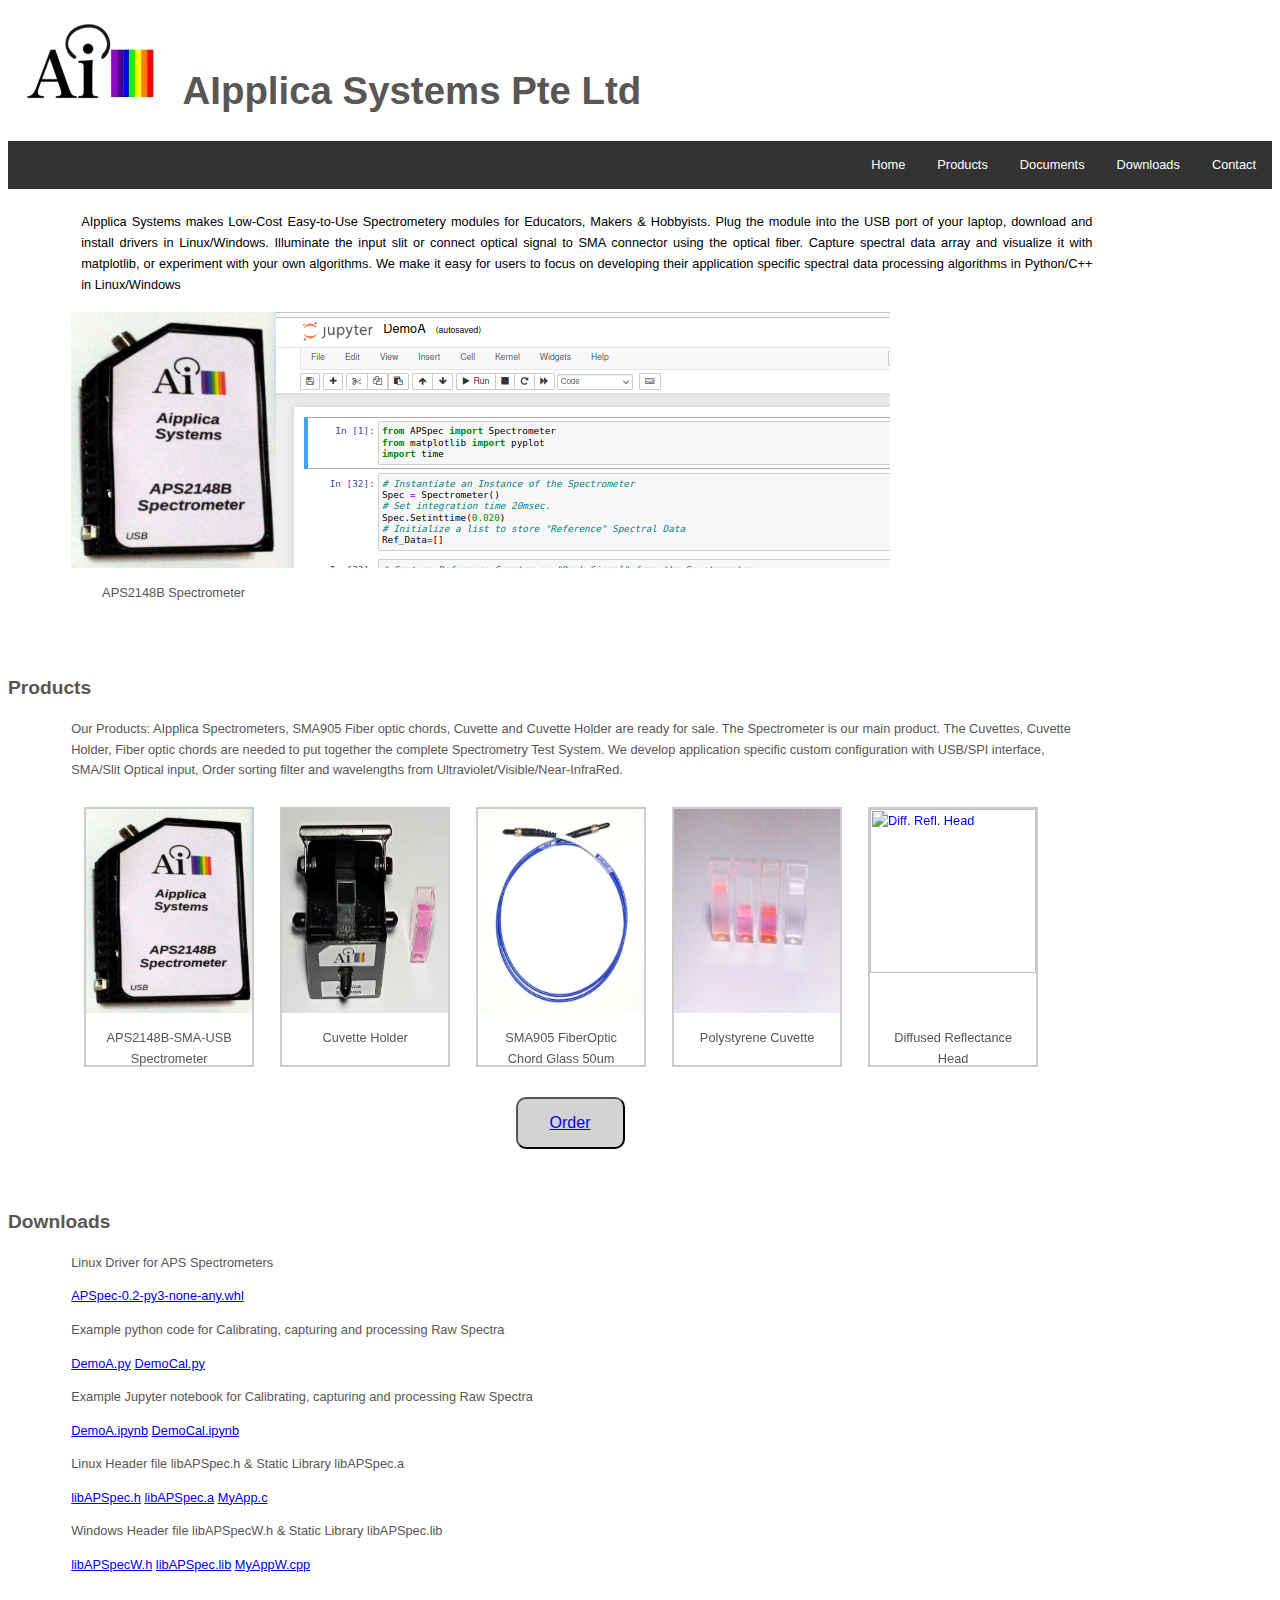
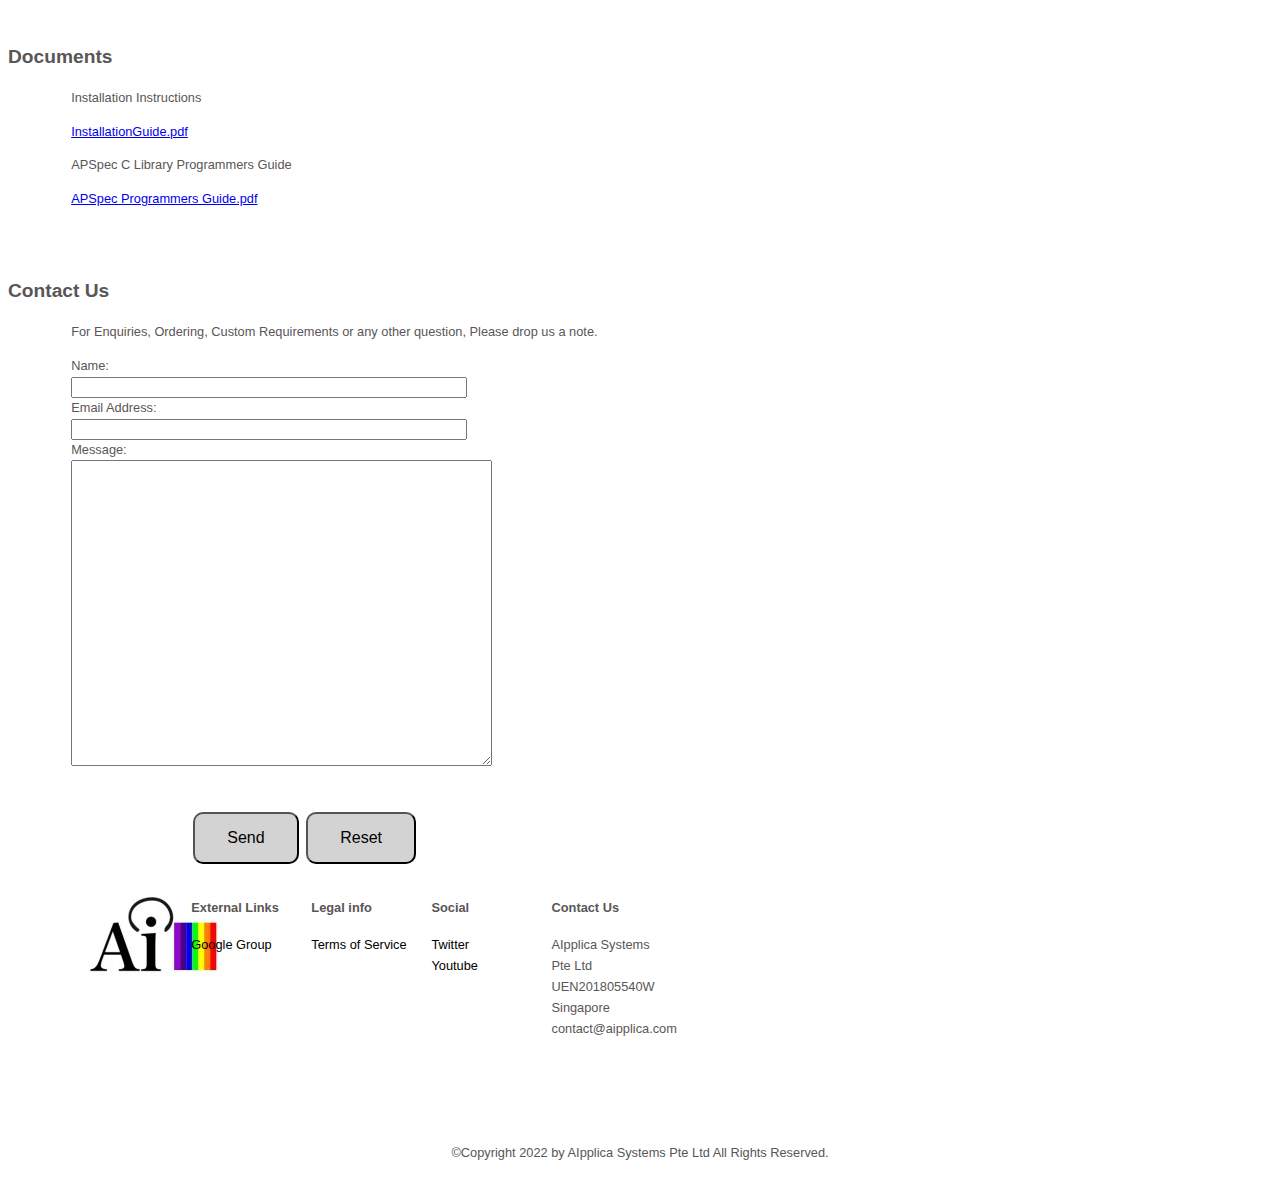
==== index.html @ c543ffad "Update index.html" ====
<!DOCTYPE html<
<html>
<head>
<script async src="https://www.googletagmanager.com/gtag/js?id=G-FBYTMRDKGF"></script>
<script>
  window.dataLayer = window.dataLayer || [];
  function gtag(){dataLayer.push(arguments);}
  gtag('js', new Date());

  gtag('config', 'G-FBYTMRDKGF');
</script>
<style>
body { font-family: Roboto, sans-serif; color: #595656; font-weight: 300; font-size: 1vw; line-height: 1.625; }

ul.navbar { list-style-type: none; margin: 0; padding: 0; min-height: 48px; background-color: #333; }

li.dropdown { float: right; }
li.dropdown a.dropdown-item, .dropbtn { display: inline-block; color: white; text-align: center; padding: 14px 16px; text-decoration: none; }
li.dropdown a.dropdown-item:hover, .dropdown:hover .dropbtn { background-color: red; }
li.dropdown { display: inline-block; }

.dropdown-content { display: none; position: absolute; background-color: #f9f9f9; min-width: 160px;
                    box-shadow: 0px 8px 16px 0px rgba(0,0,0,0.2); z-index: 1; }

.dropdown-content a { color: black; padding: 12px 16px; text-decoration: none; display: block; text-align: left; }
.dropdown-content a:hover { background-color: #f1f1f1; }

.dropdown:hover .dropdown-content { display: block; }
.heading  { color: black; margin-left:5%; width:80%; padding:10px; text-align: justify; font-weight: 300; font-size:1.0vw; height:8vw; }

div.main { margin-left: 5%; width: 80%; }
div.intro { margin-left: 5%; width: 80%; height: 24vw; }
div.main::after { content: ""; clear: both; display: table; }
.img-container { float: left; }

div.gallery { margin-left: 5%; width: 80%; height: 28vw; }
div.gallery-item { position: relative; margin: 1vw; border: 2px solid #ccc; float: left;  width: 13vw; height:20vw; }
div.gallery-item:hover { border: 1px solid #777; }
div.gallery-item img { width: 100%; height: 80%; }
div.prod-ovly { position: absolute; top: 0; left:0; width: 100%; height: 100%; background: rgba(0,0,0, 0.6); 
                color: #ffffff; display: flex; flex-direction: column; align-items: center; justify-content: center; opacity: 0; transition: opacity: 0.25s;}
div.prod-ovly:hover { opacity: 1; }
div.desc { padding: 15px; text-align: center; }

.butn { position: relative; left: 40%; background-color: lightgray; color: black; border-radius: 10px; 
	padding: 15px 32px; text-align: center; text-decoration: none; display: inline-block; font-size: 16px; 	
	margin: 4px 2px; cursor: pointer; }
.fbutn { position: relative; left: 10%; background-color: lightgray; color: black; border-radius: 10px; 
	padding: 15px 32px; text-align: center; text-decoration: none; display: inline-block; font-size: 16px; 	
	margin: 4px 2px; cursor: pointer; }

 .cform { margin-left: 5%; font-size:1.0vw}

p.footer { clear: both; position: fixed: left:0; bottom:0; font-size:1vw; text-align: center; font:Roboto; }

.footer-link-list-container { margin-left: 5%; height : 250px; }
.footer-link-list { float: left; width: 10% }
.footer-link-list-links { list-style: none; padding-left: 0; }
.footer-link-list-links-item-anchor { text-decoration: none; color: black; text-align: left; }
.footer-link-list-container:clearfix { content: ""; display: table; clear: both; }

.debug { border: 2px solid Tomato; }

</style>
</head>
<body>
<img src="AIlogo.jpeg" alt="AIlogo" style="display:inline;">
<h1 id="H0" style="display:inline; font-size:3vw; position:relative; top:-1.5vw;">AIpplica Systems Pte Ltd</h1>

<div class="navbar" style="position: sticky; top: 0;">
    <ul class="navbar">
       <li class="dropdown"><a href="#products" class="dropbtn">Contact</a>
         <div class="dropdown-content">
           <a class=dropdown-item" href="#contact">Contact Us</a>
         </div>
       </li>
       <li class="dropdown"><a href="#Downloads" class="dropbtn">Downloads</a>
         <div class="dropdown-content">
           <a class=dropdown-item" href="#D0">Python Script</a>
           <a class=dropdown-item" href="#D0">Jupyter Notebook</a>
           <a class=dropdown-item" href="#D0">Python Driver</a>
           <a class=dropdown-item" href="#D0">C Library & Header files</a>
         </div>
       </li>
       <li class="dropdown"><a href="#Documents" class="dropbtn">Documents</a>
         <div class="dropdown-content">
           <a class=dropdown-item" href="#D1">Installation Guide</a>
           <a class=dropdown-item" href="#D1">APSpec C Library Programmer's Guide</a>
         </div>
       </li>
       <li class="dropdown"><a href="#products" class="dropbtn">Products</a>
         <div class="dropdown-content">
           <a class=dropdown-item" href="#P0">Educational Spectrometer</a>
           <a class=dropdown-item" href="#P0">Cuvette holder</a>
           <a class=dropdown-item" href="#P0">SMA Fiber Optic Cables</a>
           <a class=dropdown-item" href="#P0">Diffused Reflectance Head</a>
         </div>
       </li>
       <li class="dropdown"><a href="#H0" class="dropbtn">Home</a></li>
    </ul>
</div>

<div class="heading ">
<p>AIpplica Systems makes Low-Cost Easy-to-Use Spectrometery modules for Educators, Makers & Hobbyists. Plug the module into the USB port of your laptop, download and install drivers in Linux/Windows. Illuminate the input slit or connect optical signal to SMA connector using the optical fiber. Capture spectral data array and visualize it with matplotlib, or experiment with your own algorithms. We make it easy for users to focus on developing their application specific spectral data processing algorithms in Python/C++ in Linux/Windows </p>
</div>

<div class="intro ">
  <div class="img-container">
    <a target="_blank" href="./APS2148.jpg"></a><img src="APS2148V4F.jpeg" alt="APS2148" style="width:16vw; height:20vw;">
    <div class="desc">APS2148B Spectrometer</div>
  </div>
  <div class="img-container" style="width:48vw; height:20vw; overflow:scroll"> 
    <a target="_blank" href="./DemoA.png"></a><img src="DemoA.png" alt="DemoA">
    <div class="desc">Jupyter Notebook</div>
  </div>
</div>

<h2 id="P0"></h2>
<br>
<h2 >Products</h2>
<div class="gallery ">
  <p>Our Products: AIpplica Spectrometers, SMA905 Fiber optic chords, Cuvette and Cuvette Holder are ready for sale. The Spectrometer is our main product. The Cuvettes, Cuvette Holder, Fiber optic chords are needed to put together the complete Spectrometry Test System. We develop application specific custom configuration with USB/SPI interface, SMA/Slit Optical input, Order sorting filter and wavelengths from Ultraviolet/Visible/Near-InfraRed.</p>
  <div class="gallery-item">
    <a target="_blank" href="./APS2148.jpg"> </a>
      <img class="prod-img" src="APS2148V4F.jpeg" alt="APS2148 Spectrometer" width="600" height="400">
      <div class="prod-ovly">
        <div class="prod-ovly-title">APS2148 Spectrometer</div>
        <p class="prod-ovly-desc">$190 USD</p>
      </div>
    <div class="desc">APS2148B-SMA-USB Spectrometer</div>
  </div>

  <div class="gallery-item">
    <a target="_blank" href="./CuvetteHolder.jpeg"> <img src="CuvetteHolder.jpeg" alt="CuvetteHolder" width="600" height="400"></a>
      <div class="prod-ovly">
        <div class="prod-ovly-title">CuvetteHolder</div>
        <p class="prod-ovly-desc">$180 USD</p>
      </div>
    <div class="desc">Cuvette Holder</div>
  </div>

  <div class="gallery-item">
    <a target="_blank" href="./SMAGL50um.jpeg"> <img src="SMAGL50um.jpeg" alt="SMA Cable" width="600" height="400"></a>
      <div class="prod-ovly">
        <div class="prod-ovly-title">SMA905 FiberOpticChord</div>
        <p class="prod-ovly-desc">$40 USD</p>
      </div>
    <div class="desc">SMA905 FiberOptic Chord Glass 50um</div>
  </div>

  <div class="gallery-item">
    <a target="_blank" href="./CuvetteFilled.jpeg"> <img src="CuvetteFilled.jpeg" alt="Cuvettes" width="600" height="400"></a>
      <div class="prod-ovly">
        <div class="prod-ovly-title">Polystyrene Cuvette Pack-of-5</div>
        <p class="prod-ovly-desc">$10 USD</p>
      </div>
    <div class="desc">Polystyrene Cuvette</div>
  </div>

  <div class="gallery-item">
    <a target="_blank" href="./DifRefHead.jpeg"> <img src="DRH.jpeg" alt="Diff. Refl. Head" width="600" height="400"></a>
      <div class="prod-ovly">
        <div class="prod-ovly-title">Diffused Reflectance Head </div>
        <p class="prod-ovly-desc">$TBD USD</p>
      </div>
    <div class="desc">Diffused Reflectance Head</div>
  </div>
</div>

<h2></h2>
<button class="butn"><a href="#contact">Order<a></button>

<h2 id="D0"></h2>
<br>
<h2>Downloads</h2>
<div class="main ">
  <p>Linux Driver for APS Spectrometers</p>
  <p><b><a href="./APSpec-0.2-py3-none-any.whl" download>APSpec-0.2-py3-none-any.whl</a></b></p>
  <p>Example python code for Calibrating, capturing and processing Raw Spectra</p>
  <p><b><a href="./DemoA.py" download>DemoA.py</a></b>
  <b><a href="./DemoCal.py" download>DemoCal.py</a></b></p>
  <p>Example Jupyter notebook for Calibrating, capturing and processing Raw Spectra</p>
  <p><b><a href="./DemoA.ipynb" download>DemoA.ipynb</a></b>
  <b><a href="./DemoCal.ipynb" download>DemoCal.ipynb</a></b></p>
  <p>Linux Header file libAPSpec.h & Static Library libAPSpec.a</p>
  <p><b><a href="./libAPSpec.h" download>libAPSpec.h</a></b>
  <b><a href="./libAPSpec.a" download>libAPSpec.a</a></b>
  <b><a href="./MyApp.c" download>MyApp.c</a></b></p>
  <p>Windows Header file libAPSpecW.h & Static Library libAPSpec.lib</p>
  <p><b><a href="./libAPSpecW.h" download>libAPSpecW.h</a></b>
  <b><a href="./libAPSpec.lib" download>libAPSpec.lib</a></b>
  <b><a href="./MyAppW.cpp" download>MyAppW.cpp</a></b></p>
</div>

<h2 id="D1"></h2>
<br>
<h2>Documents</h2>
<div class="main">
  <p>Installation Instructions</p>
  <p><b><a href="InstallationGuide.pdf" download>InstallationGuide.pdf</a></b></p>
  <p>APSpec C Library Programmers Guide </p>
  <p><b><a href="APSpecProgrammersGuide.pdf" download>APSpec Programmers Guide.pdf</a></b></p>
</div>

<h2 id="contact"></h2>
<br>
<h2> Contact Us</h2>
<p style="margin-left:5%;">For Enquiries, Ordering, Custom Requirements or any other question, Please drop us a note.</p>
 <form class="cform" accept-charset="UTF-8" action="https://usebasin.com/f/e223d408355d" enctype="multipart/form-data" method="POST" >
        Name:<br>
        <input type="text" name="name" size="50" style="font:Roboto;font-size:1vw">
        <br>
        Email Address:<br>
        <input type="text" name="email" size="50" style="font:Roboto;font-size:1vw">
        <br>
        Message:<br>
        <textarea name="message" rows="20" cols="50" style="font:Roboto;font-size:1vw"></textarea>
        <br>
        <input type="text" name="foo" style="display: none;">
        <br> <br>
        <input class="fbutn" type="Submit" value="Send">
        <input class="fbutn "type="reset">
 </form>

<div class="footer-link-list-container clearfix">
          <div class="footer-link-list ">
              <a class="footer-site-logo-anchor" href="/">
                <img class="footer-logo-image footer-logo-regular" alt="AIpplica Systems" src="AIlogo.jpeg">
              </a>
          </div>		
          <div class="footer-link-list ">
            <h4 class="footer-title footer-link-list-title">External Links</h4>
            <ul class="footer-link-list-links">
              <li class="footer-link-list-links-item">
                <a class="footer-link-list-links-item-anchor" href="http://groups.google.com/g/apspectra">Google Group</a>
              </li>
            </ul>
          </div>
          <div class="footer-link-list ">
            <h4 class="footer-title footer-link-list-title">Legal info </h4>
              <ul class="footer-link-list-links ">
                <li class="footer-link-list-links-item">
                  <a class="footer-link-list-links-item-anchor" href="AipplicaTnC.pdf" download>Terms of Service</a>
                </li>
            </ul>
          </div>
          <div class="footer-link-list ">
            <h4 class="footer-title footer-link-list-title">Social </h4>
              <ul class="footer-link-list-links">
                <li class="footer-link-list-links-item">
                  <a class="footer-link-list-links-item-anchor" href="https://twitter.com/AIpplica">Twitter</a>
                </li>
                <li class="footer-link-list-links-item">
                  <a class="footer-link-list-links-item-anchor" href="https://www.youtube.com/channel/UCEvZMhk6A9MVuYESmUe3ACA">Youtube</a>
                </li>
              </ul>
          </div>
          <div class="footer-link-list ">
            <h4 class="footer-title footer-link-list-title">Contact Us </h4>
	      <p class="footer-quote-content">AIpplica Systems Pte Ltd<br />
	               UEN201805540W <br />
	               Singapore <br />
	               contact@aipplica.com <br />
	               <br />
	               <br /><br />
	      </p>
          </div>
</div>							<!--- of footer-link-list-container --->

<p class="footer" >©Copyright 2022 by AIpplica Systems Pte Ltd All Rights Reserved.</p>

</body>
</html>
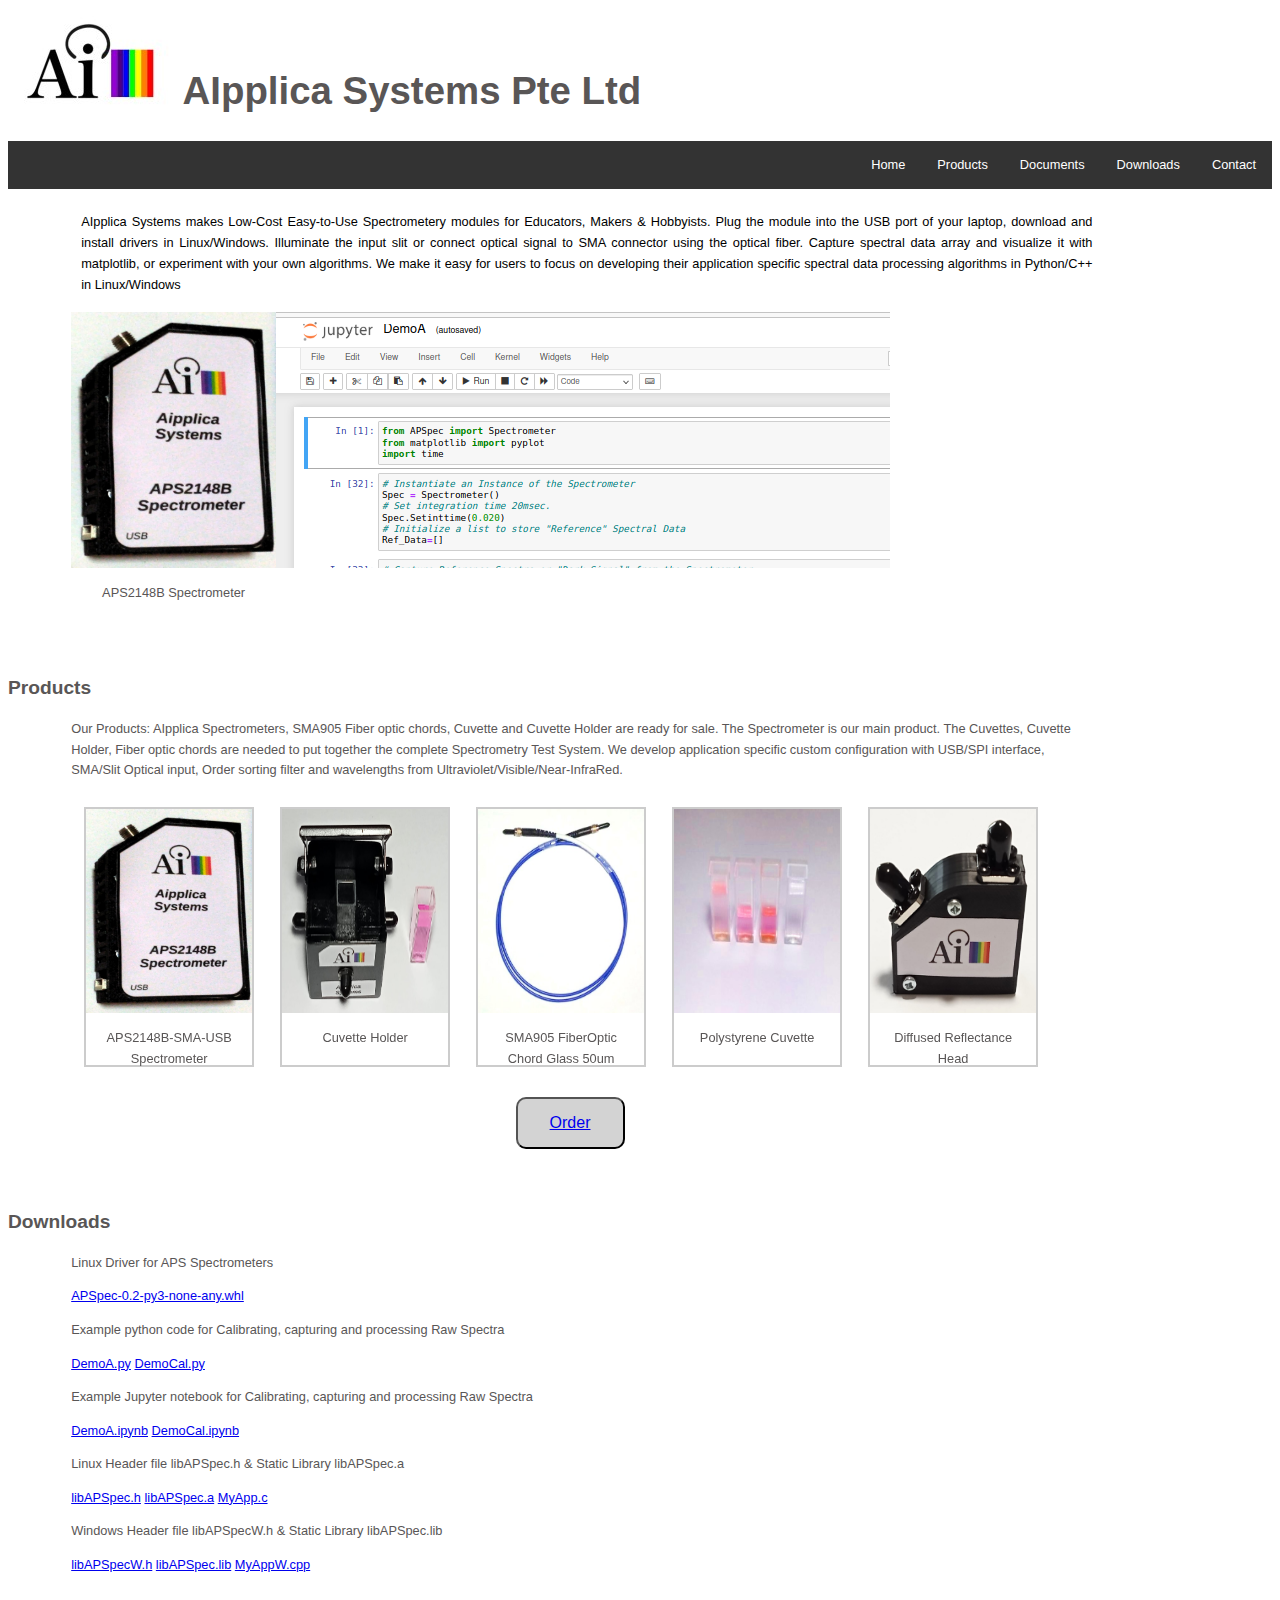
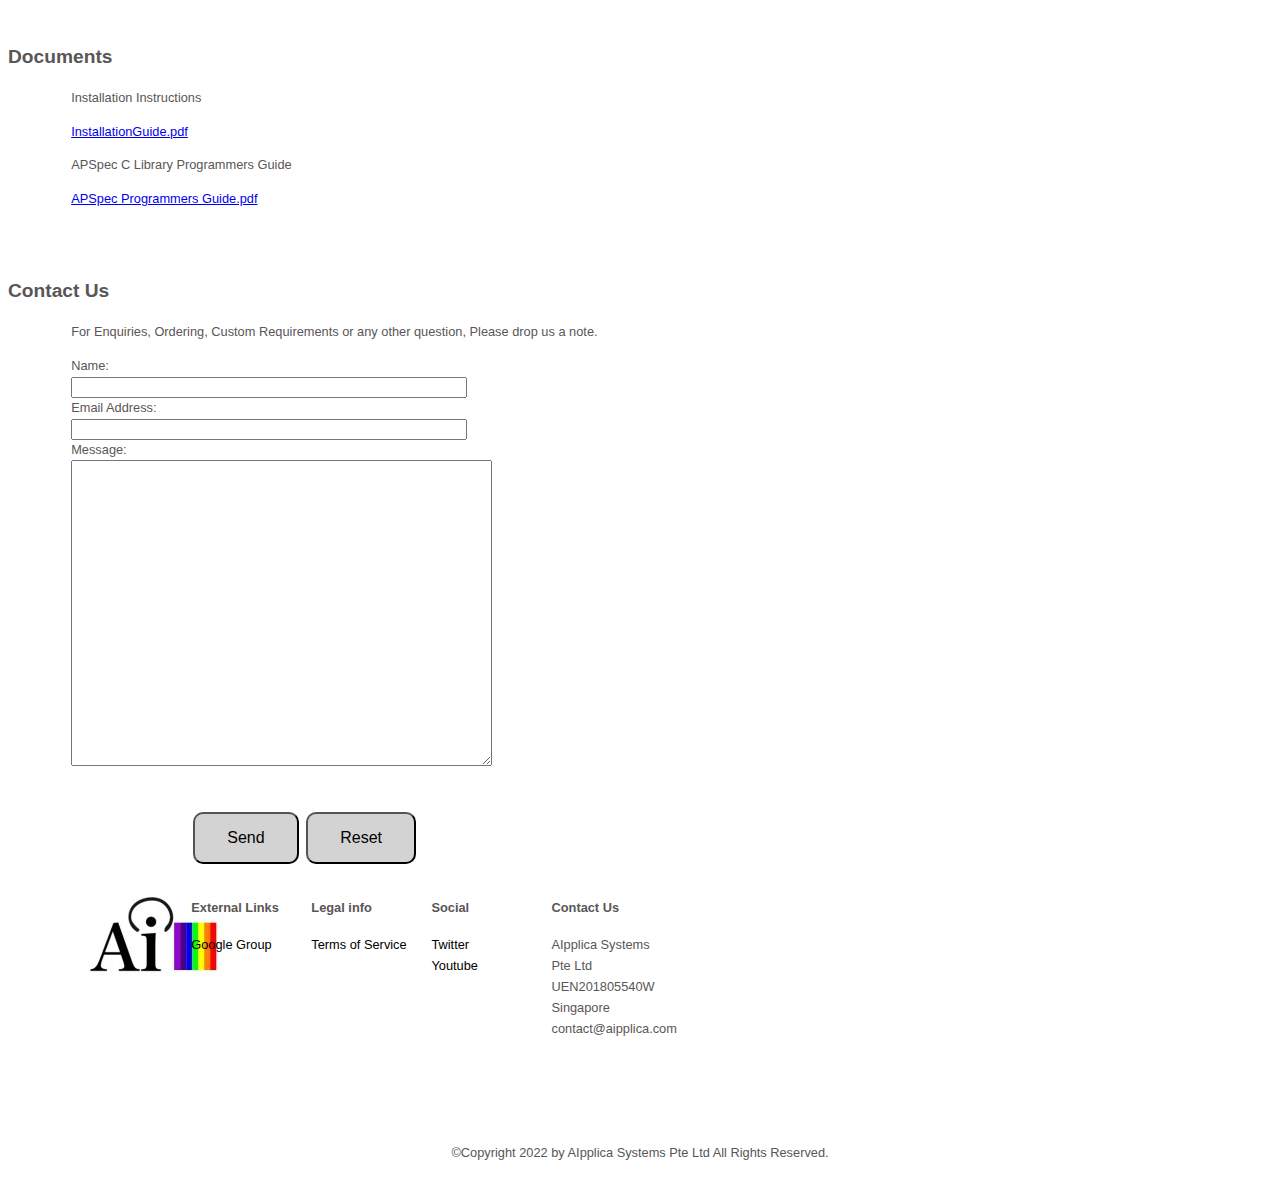
==== commit 5b27e877: "Update index.html" ====
--- a/index.html
+++ b/index.html
@@ -158,7 +158,7 @@
   </div>
 
   <div class="gallery-item">
-    <a target="_blank" href="./DifRefHead.jpeg"> <img src="DRH.jpeg" alt="Diff. Refl. Head" width="600" height="400"></a>
+    <a target="_blank" href="./DifRefHead.jpeg"> <img src="DifRefHead.jpeg" alt="Diff. Refl. Head" width="600" height="400"></a>
       <div class="prod-ovly">
         <div class="prod-ovly-title">Diffused Reflectance Head </div>
         <p class="prod-ovly-desc">$TBD USD</p>
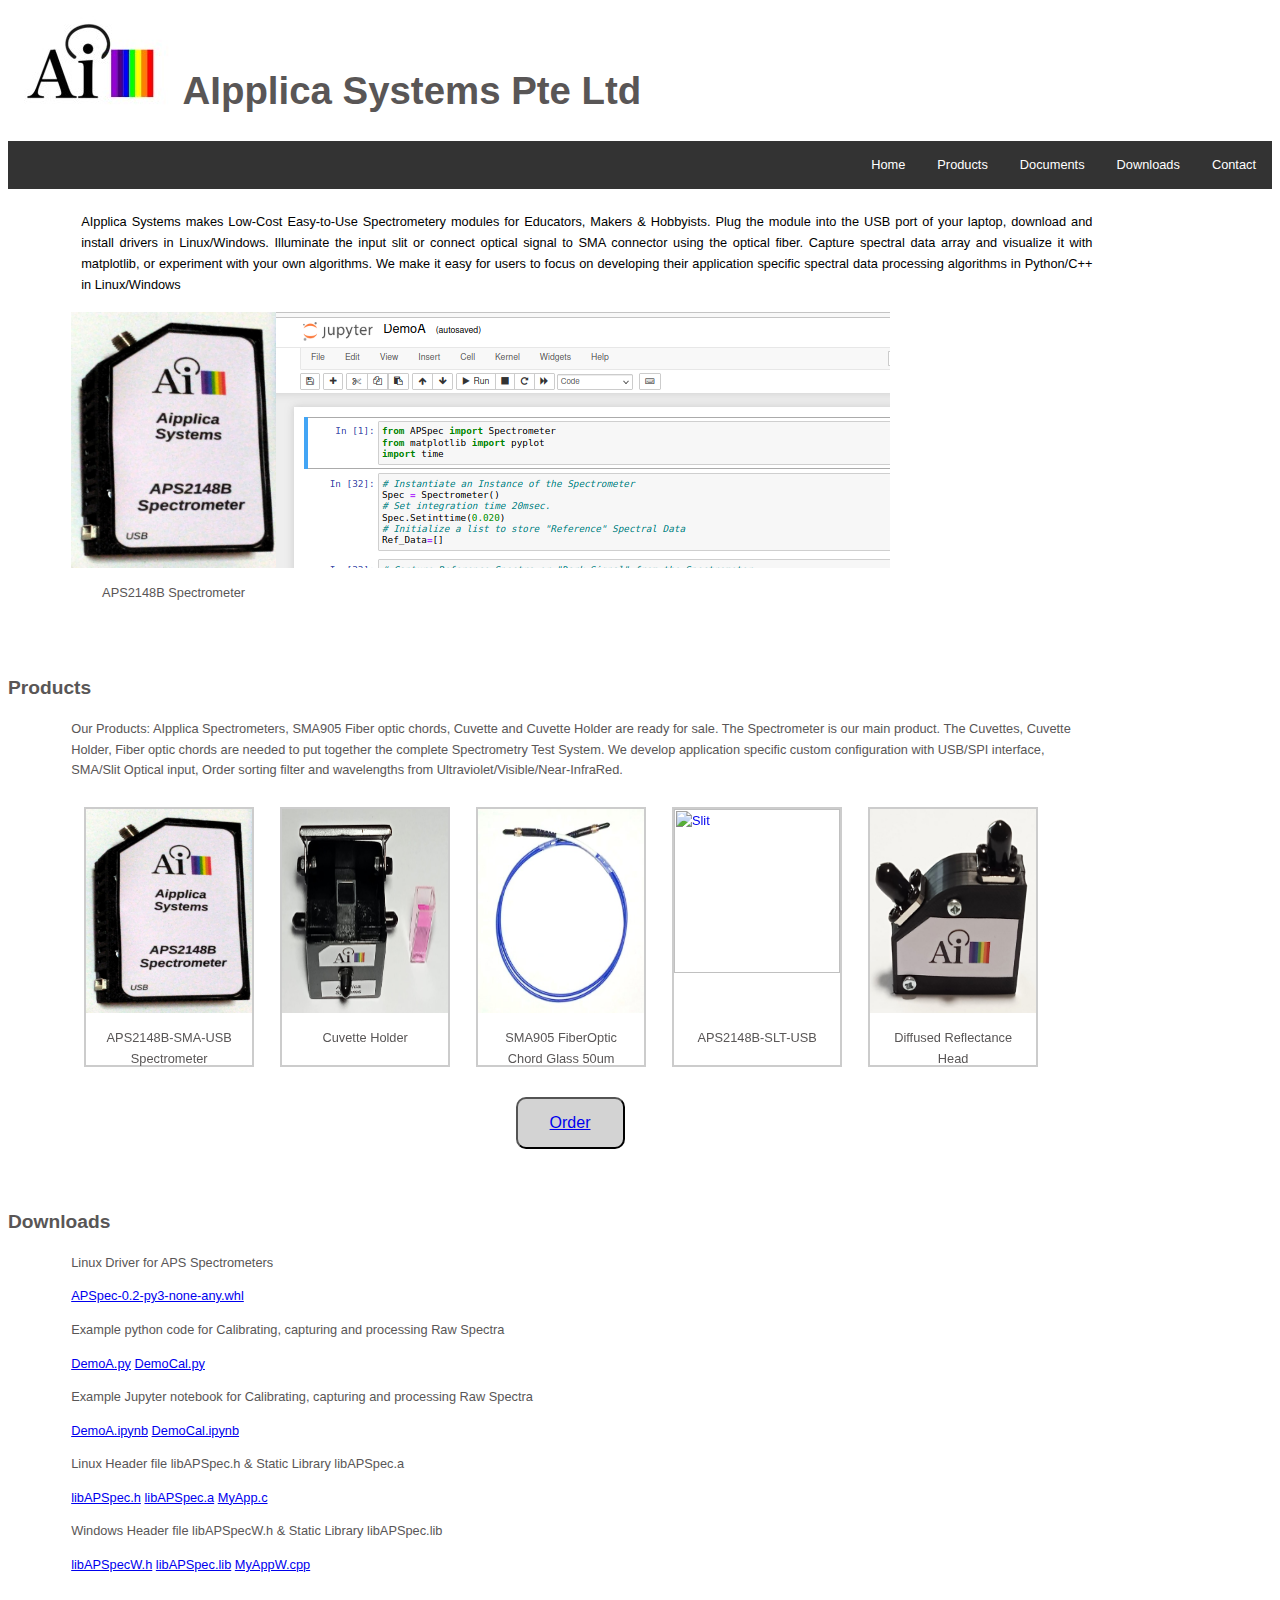
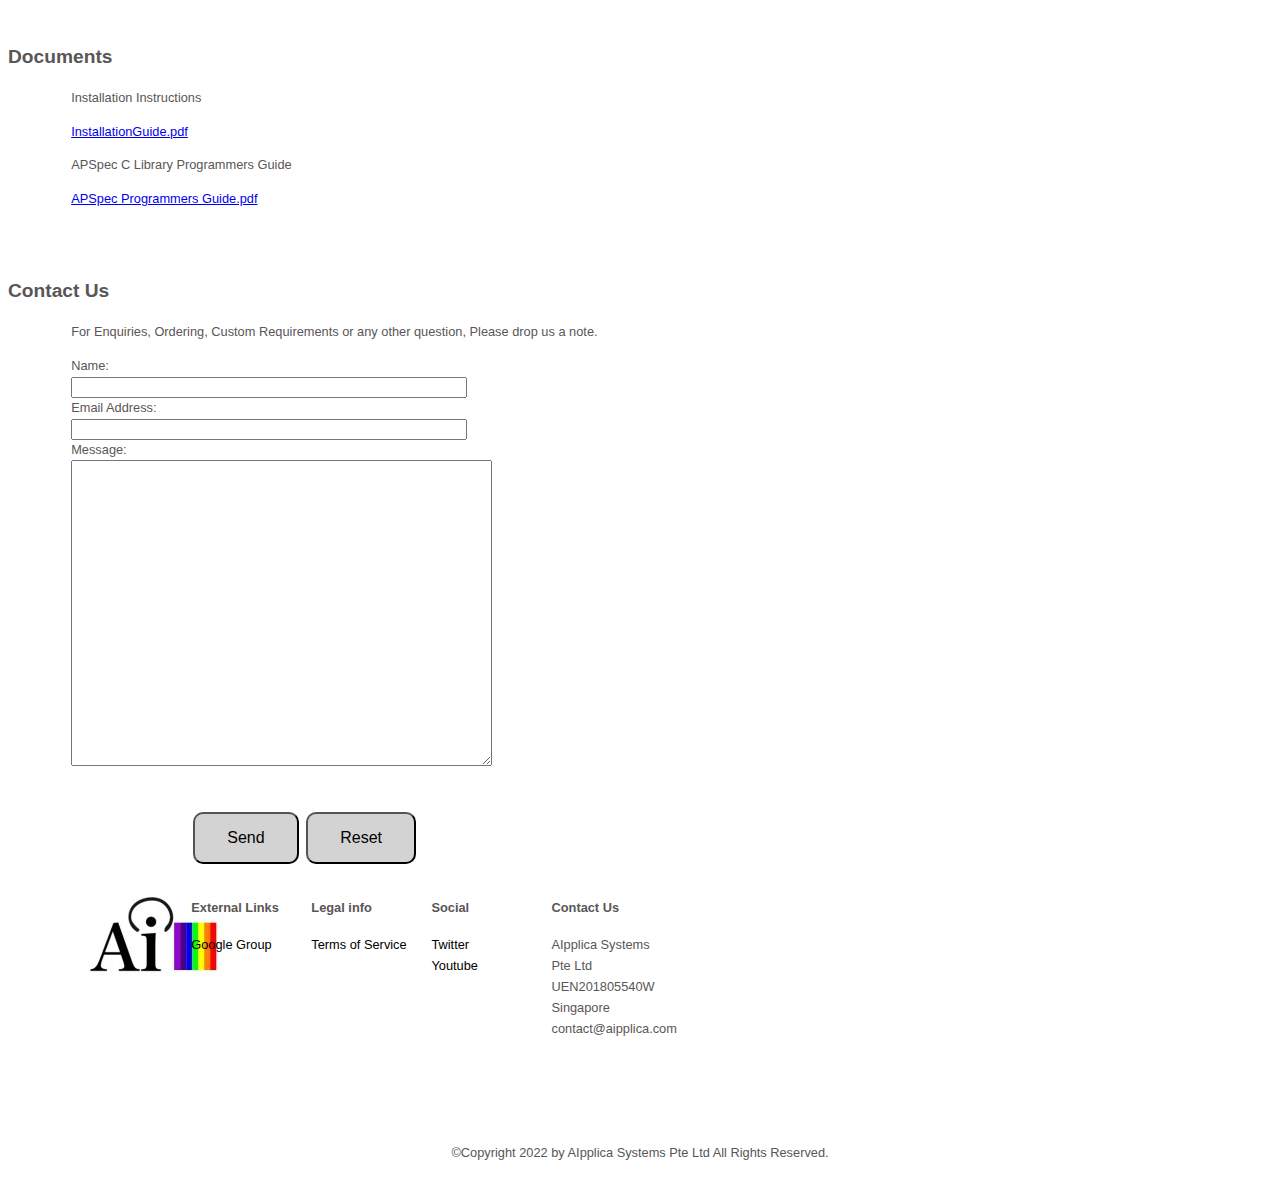
==== commit 5338429b: "Update index.html" ====
--- a/index.html
+++ b/index.html
@@ -124,7 +124,7 @@
     <a target="_blank" href="./APS2148.jpg"> </a>
       <img class="prod-img" src="APS2148V4F.jpeg" alt="APS2148 Spectrometer" width="600" height="400">
       <div class="prod-ovly">
-        <div class="prod-ovly-title">APS2148 Spectrometer</div>
+        <div class="prod-ovly-title">APS2148 SMA Spectrometer</div>
         <p class="prod-ovly-desc">$190 USD</p>
       </div>
     <div class="desc">APS2148B-SMA-USB Spectrometer</div>
@@ -149,12 +149,12 @@
   </div>
 
   <div class="gallery-item">
-    <a target="_blank" href="./CuvetteFilled.jpeg"> <img src="CuvetteFilled.jpeg" alt="Cuvettes" width="600" height="400"></a>
-      <div class="prod-ovly">
-        <div class="prod-ovly-title">Polystyrene Cuvette Pack-of-5</div>
-        <p class="prod-ovly-desc">$10 USD</p>
-      </div>
-    <div class="desc">Polystyrene Cuvette</div>
+    <a target="_blank" href="./SlitSpectrometer.jpeg"> <img src="SlitSpectrometer.jpeg" alt="Slit" width="600" height="400"></a>
+      <div class="prod-ovly">
+        <div class="prod-ovly-title">APS2148 Slit Spectrometer</div>
+        <p class="prod-ovly-desc">$120 USD</p>
+      </div>
+    <div class="desc">APS2148B-SLT-USB</div>
   </div>
 
   <div class="gallery-item">
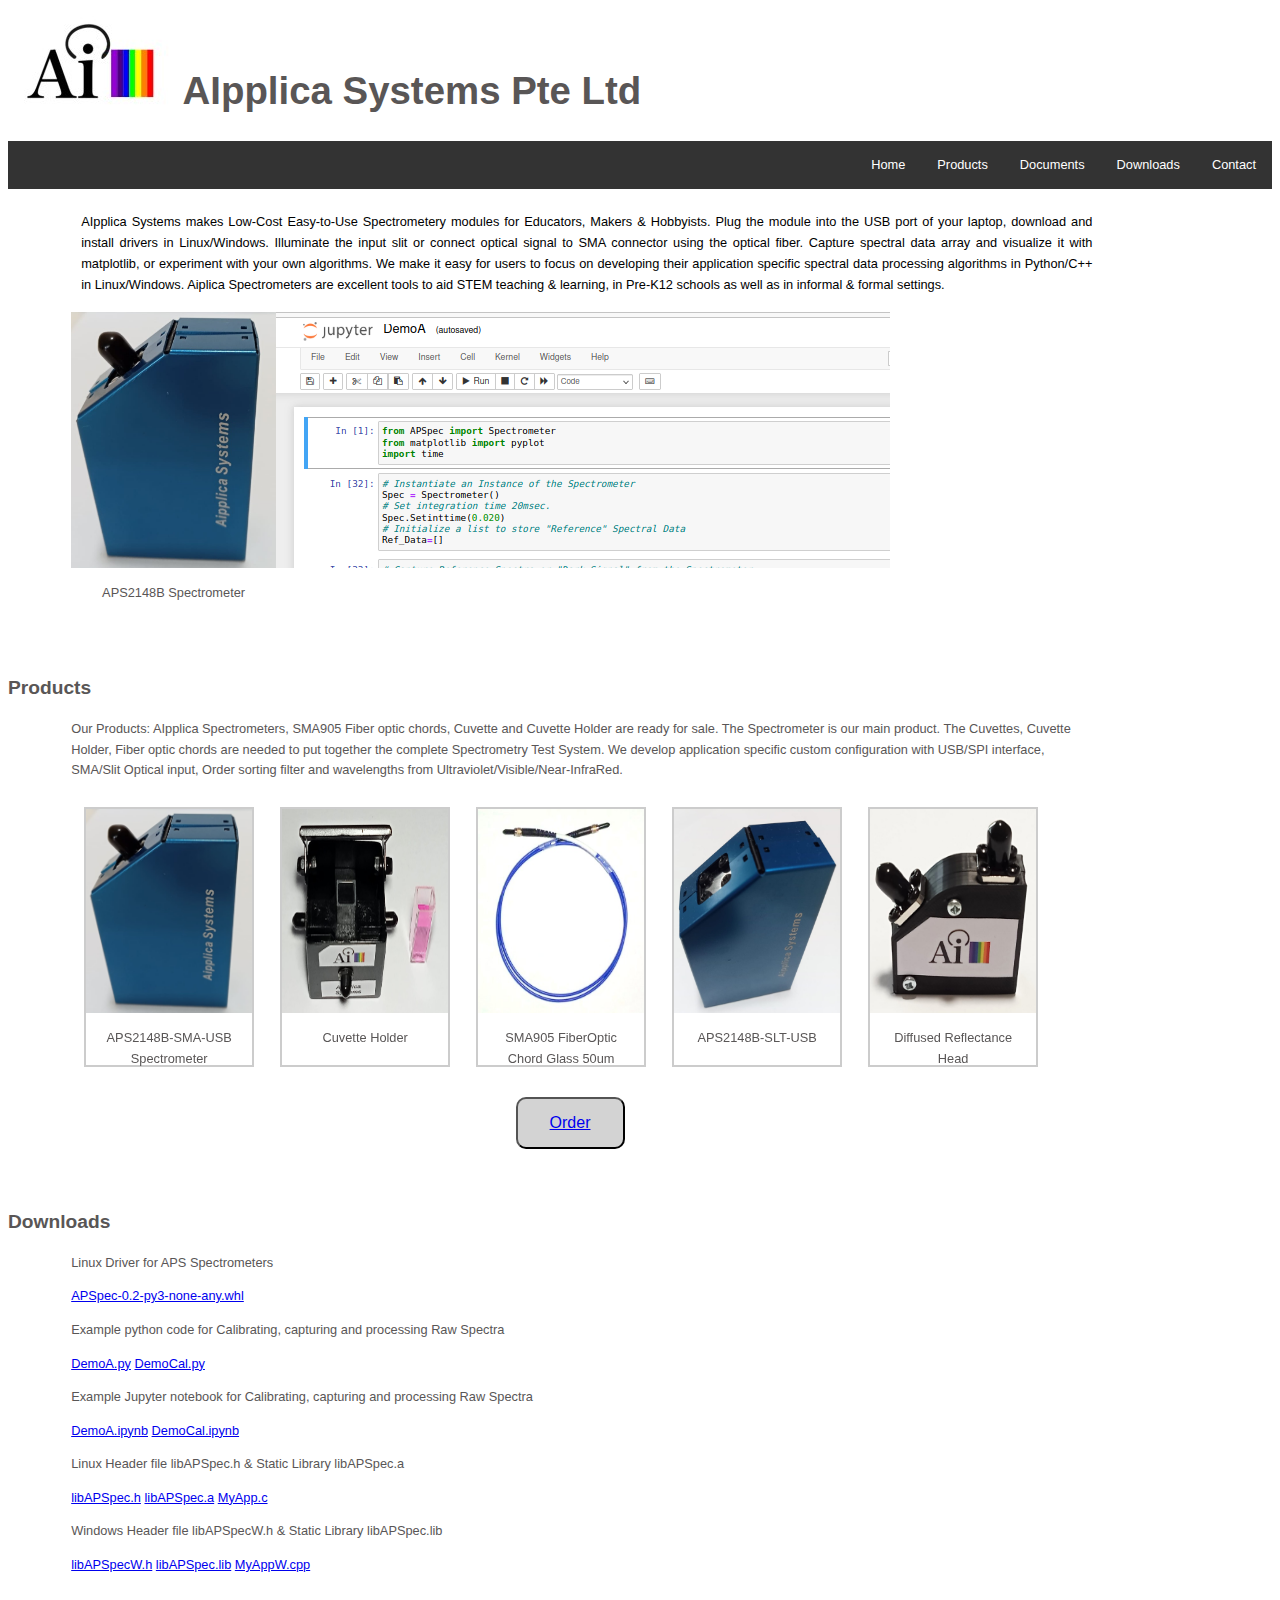
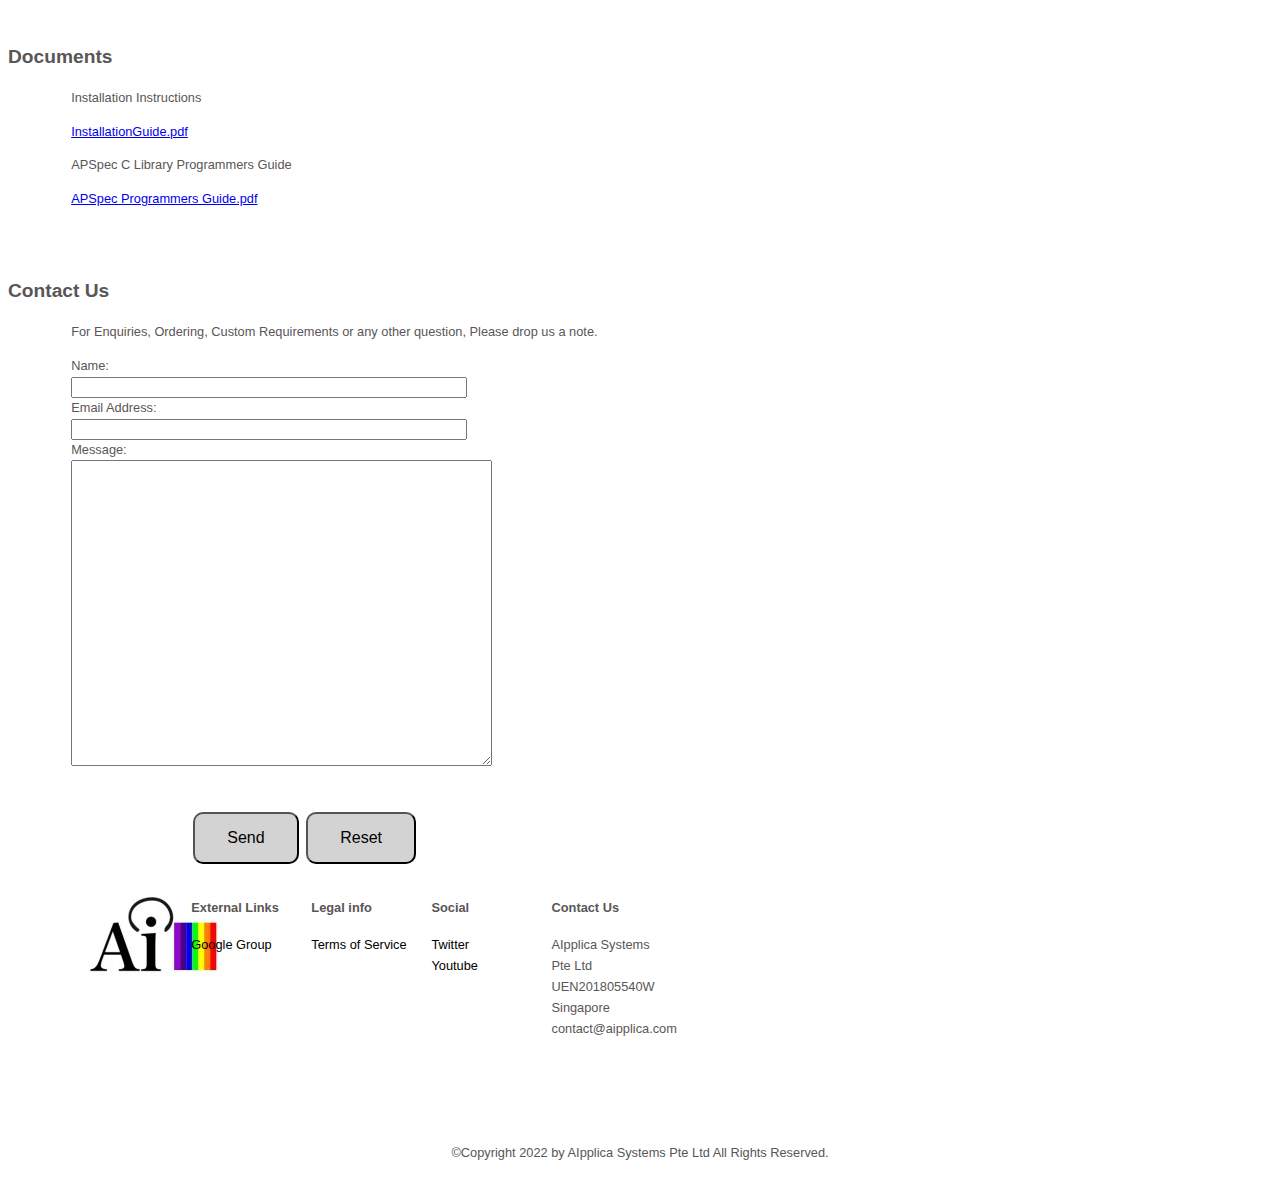
==== commit 8cece569: "Update index.html" ====
--- a/index.html
+++ b/index.html
@@ -101,7 +101,7 @@
 </div>
 
 <div class="heading ">
-<p>AIpplica Systems makes Low-Cost Easy-to-Use Spectrometery modules for Educators, Makers & Hobbyists. Plug the module into the USB port of your laptop, download and install drivers in Linux/Windows. Illuminate the input slit or connect optical signal to SMA connector using the optical fiber. Capture spectral data array and visualize it with matplotlib, or experiment with your own algorithms. We make it easy for users to focus on developing their application specific spectral data processing algorithms in Python/C++ in Linux/Windows </p>
+<p>AIpplica Systems makes Low-Cost Easy-to-Use Spectrometery modules for Educators, Makers & Hobbyists. Plug the module into the USB port of your laptop, download and install drivers in Linux/Windows. Illuminate the input slit or connect optical signal to SMA connector using the optical fiber. Capture spectral data array and visualize it with matplotlib, or experiment with your own algorithms. We make it easy for users to focus on developing their application specific spectral data processing algorithms in Python/C++ in Linux/Windows. Aiplica Spectrometers are excellent tools to aid STEM teaching & learning, in Pre-K12 schools as well as in informal & formal settings.  </p>
 </div>
 
 <div class="intro ">
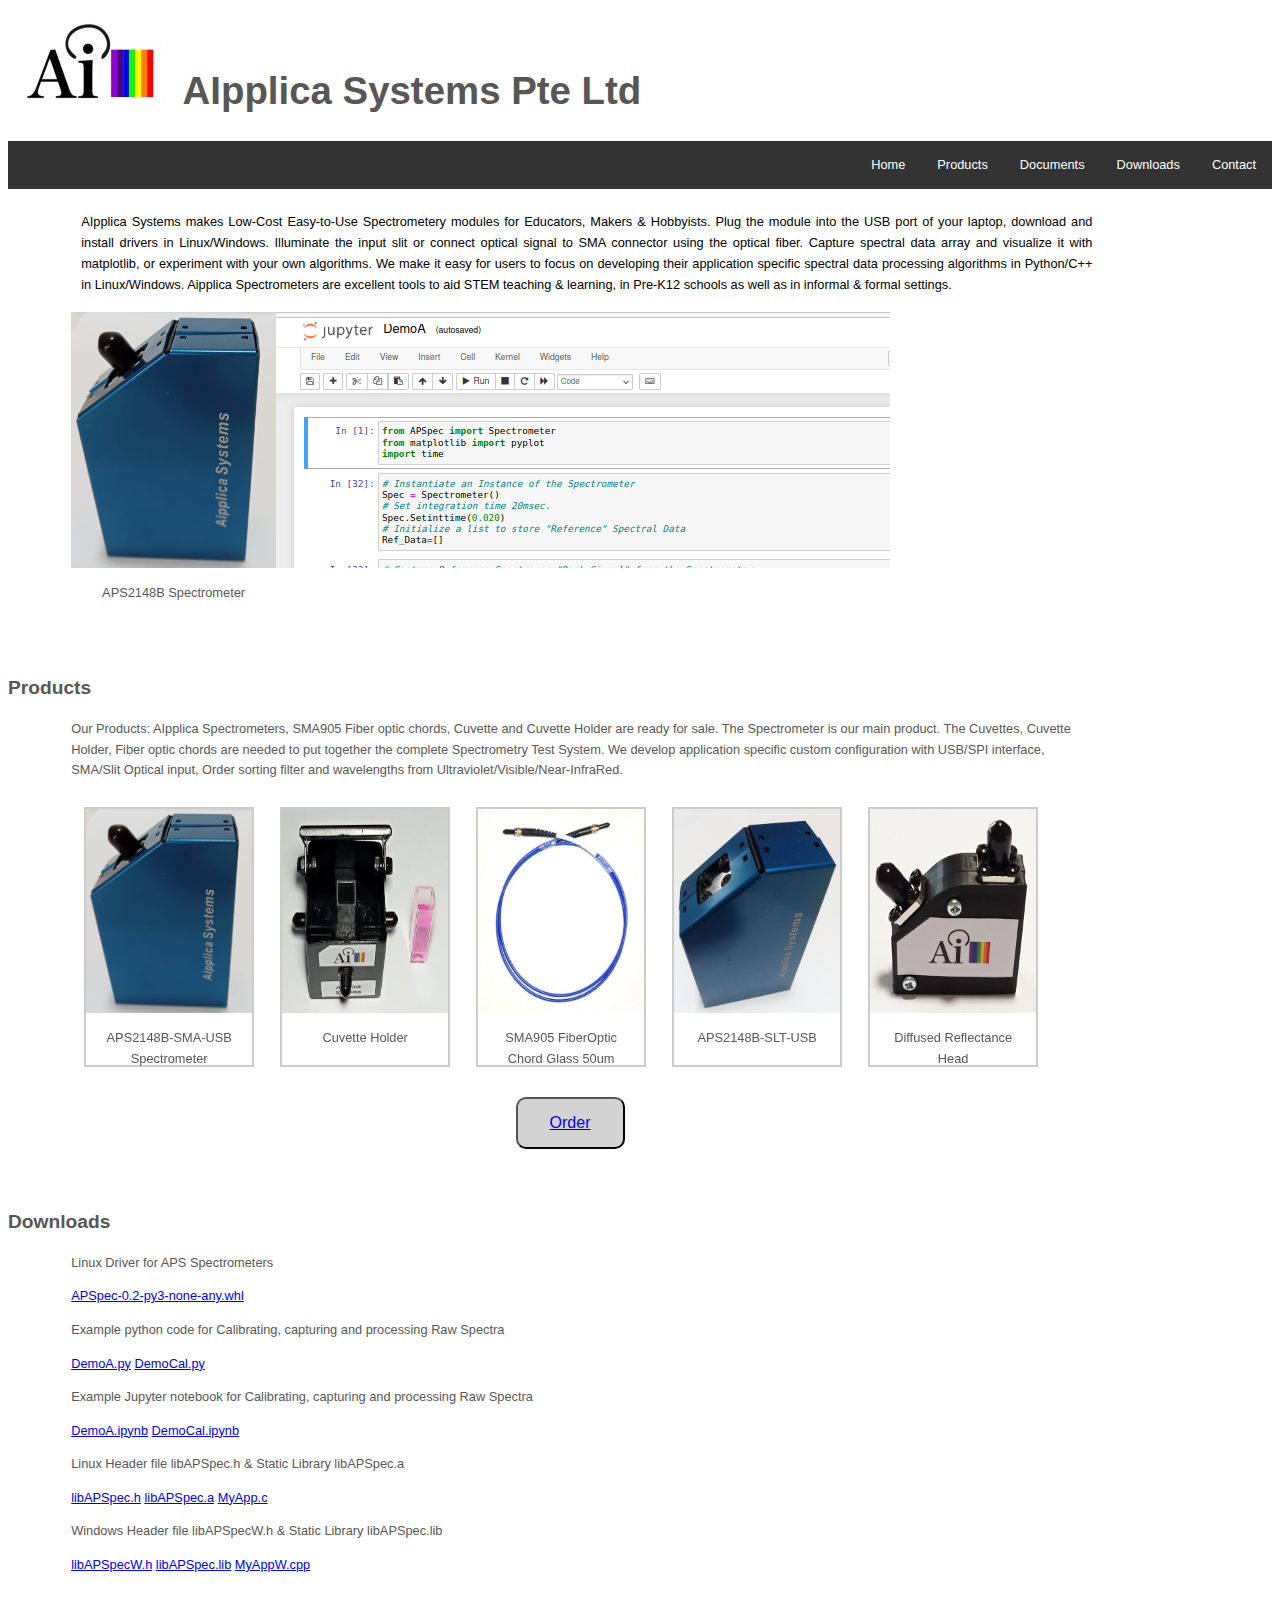
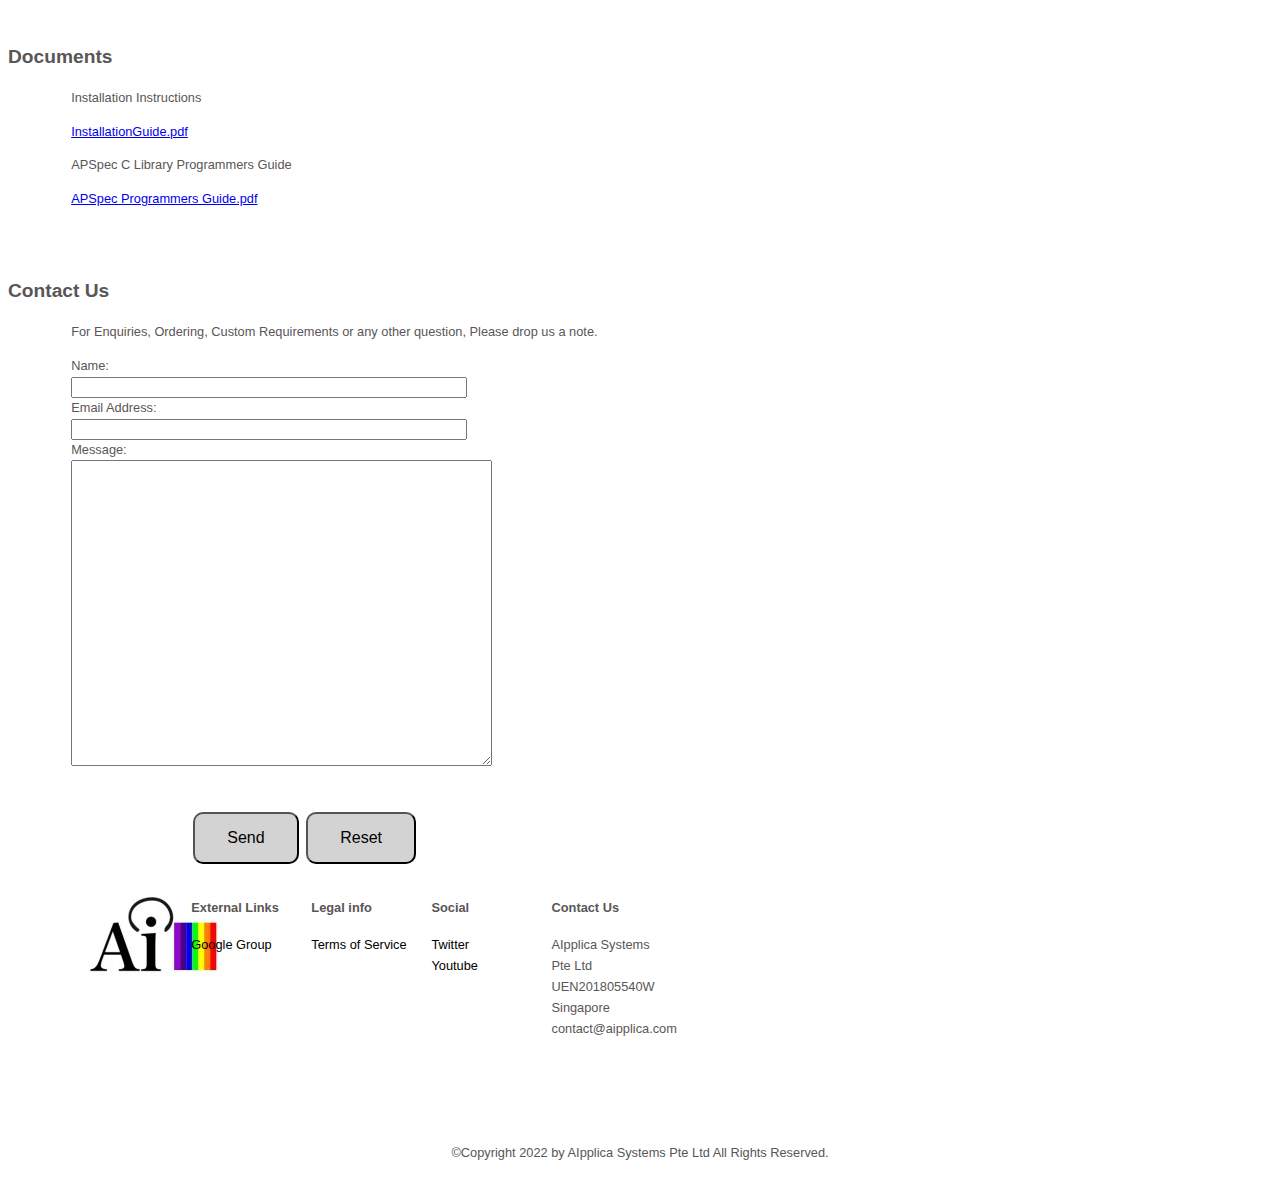
==== commit 36a00b1a: "Update index.html" ====
--- a/index.html
+++ b/index.html
@@ -101,7 +101,7 @@
 </div>
 
 <div class="heading ">
-<p>AIpplica Systems makes Low-Cost Easy-to-Use Spectrometery modules for Educators, Makers & Hobbyists. Plug the module into the USB port of your laptop, download and install drivers in Linux/Windows. Illuminate the input slit or connect optical signal to SMA connector using the optical fiber. Capture spectral data array and visualize it with matplotlib, or experiment with your own algorithms. We make it easy for users to focus on developing their application specific spectral data processing algorithms in Python/C++ in Linux/Windows. Aiplica Spectrometers are excellent tools to aid STEM teaching & learning, in Pre-K12 schools as well as in informal & formal settings.  </p>
+<p>AIpplica Systems makes Low-Cost Easy-to-Use Spectrometery modules for Educators, Makers & Hobbyists. Plug the module into the USB port of your laptop, download and install drivers in Linux/Windows. Illuminate the input slit or connect optical signal to SMA connector using the optical fiber. Capture spectral data array and visualize it with matplotlib, or experiment with your own algorithms. We make it easy for users to focus on developing their application specific spectral data processing algorithms in Python/C++ in Linux/Windows. Aipplica Spectrometers are excellent tools to aid STEM teaching & learning, in Pre-K12 schools as well as in informal & formal settings.  </p>
 </div>
 
 <div class="intro ">
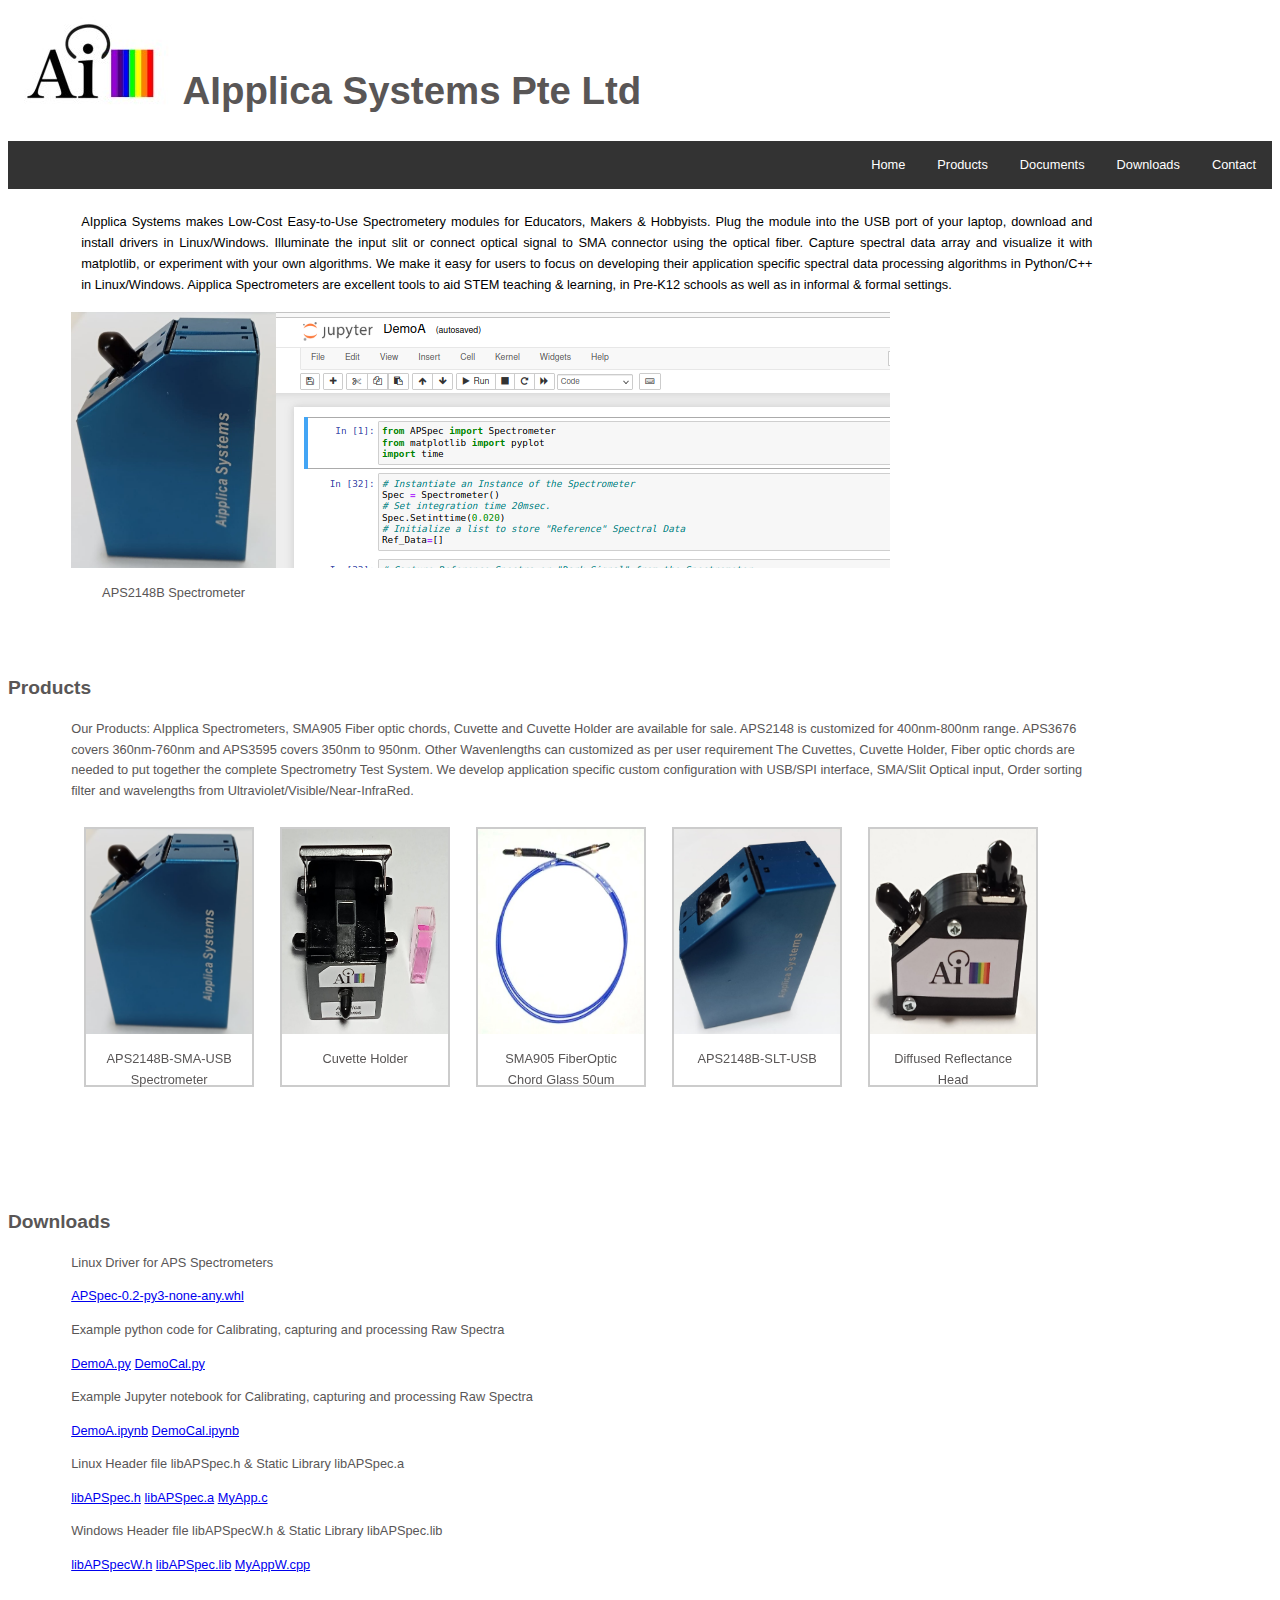
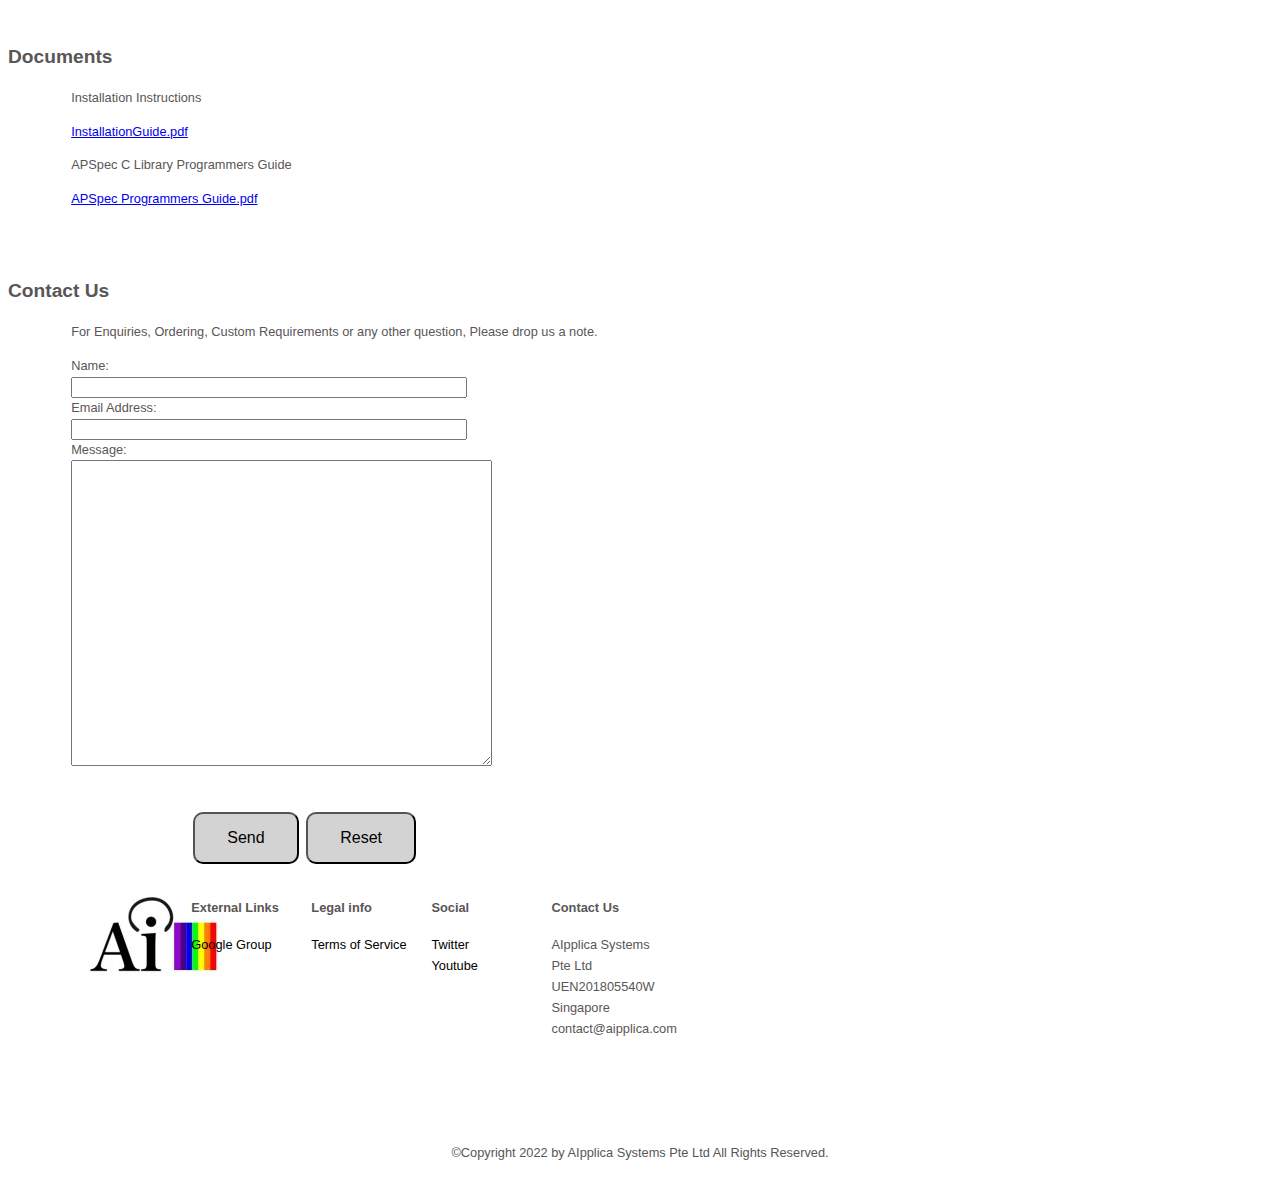
==== commit 7d1dbf80: "Update index.html" ====
--- a/index.html
+++ b/index.html
@@ -119,7 +119,7 @@
 <br>
 <h2 >Products</h2>
 <div class="gallery ">
-  <p>Our Products: AIpplica Spectrometers, SMA905 Fiber optic chords, Cuvette and Cuvette Holder are ready for sale. The Spectrometer is our main product. The Cuvettes, Cuvette Holder, Fiber optic chords are needed to put together the complete Spectrometry Test System. We develop application specific custom configuration with USB/SPI interface, SMA/Slit Optical input, Order sorting filter and wavelengths from Ultraviolet/Visible/Near-InfraRed.</p>
+  <p>Our Products: AIpplica Spectrometers, SMA905 Fiber optic chords, Cuvette and Cuvette Holder are available for sale. APS2148 is customized for 400nm-800nm range. APS3676 covers 360nm-760nm and APS3595 covers 350nm to 950nm. Other Wavenlengths can customized as per user requirement The Cuvettes, Cuvette Holder, Fiber optic chords are needed to put together the complete Spectrometry Test System. We develop application specific custom configuration with USB/SPI interface, SMA/Slit Optical input, Order sorting filter and wavelengths from Ultraviolet/Visible/Near-InfraRed.</p>
   <div class="gallery-item">
     <a target="_blank" href="./APS2148.jpg"> </a>
       <img class="prod-img" src="APS2148V4F.jpeg" alt="APS2148 Spectrometer" width="600" height="400">
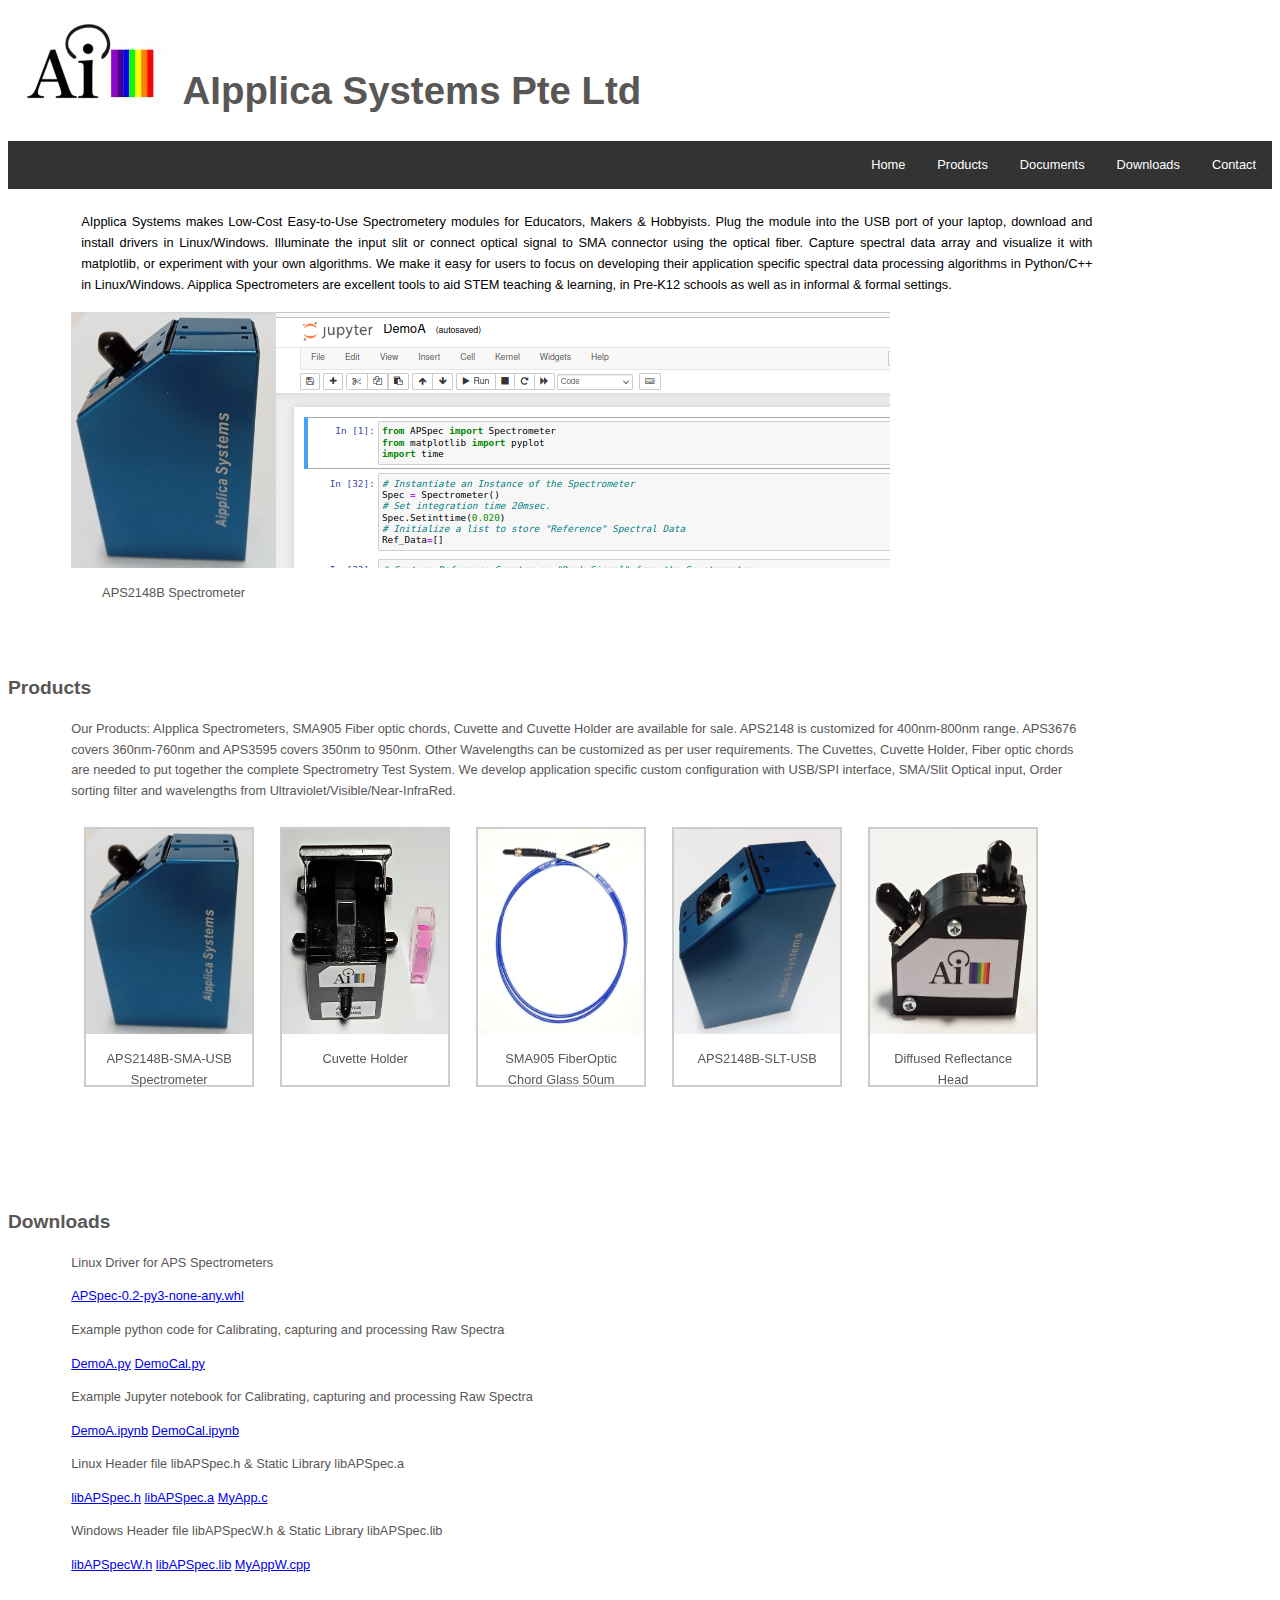
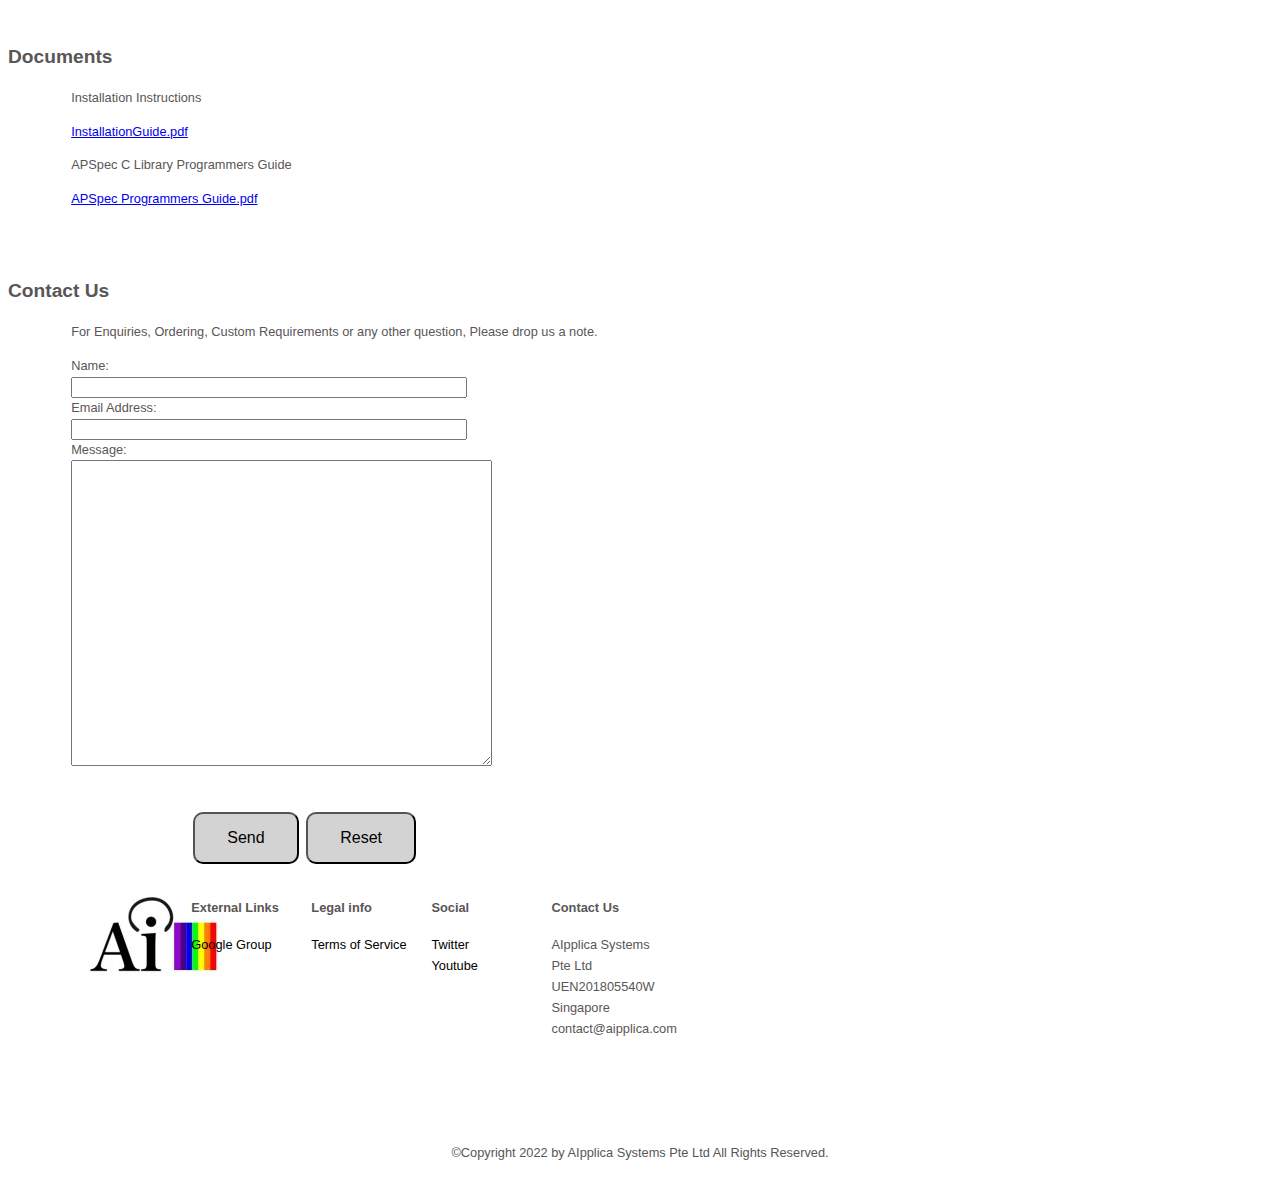
==== commit 8a74e2b1: "Update index.html" ====
--- a/index.html
+++ b/index.html
@@ -119,7 +119,7 @@
 <br>
 <h2 >Products</h2>
 <div class="gallery ">
-  <p>Our Products: AIpplica Spectrometers, SMA905 Fiber optic chords, Cuvette and Cuvette Holder are available for sale. APS2148 is customized for 400nm-800nm range. APS3676 covers 360nm-760nm and APS3595 covers 350nm to 950nm. Other Wavenlengths can customized as per user requirement The Cuvettes, Cuvette Holder, Fiber optic chords are needed to put together the complete Spectrometry Test System. We develop application specific custom configuration with USB/SPI interface, SMA/Slit Optical input, Order sorting filter and wavelengths from Ultraviolet/Visible/Near-InfraRed.</p>
+  <p>Our Products: AIpplica Spectrometers, SMA905 Fiber optic chords, Cuvette and Cuvette Holder are available for sale. APS2148 is customized for 400nm-800nm range. APS3676 covers 360nm-760nm and APS3595 covers 350nm to 950nm. Other Wavelengths can be customized as per user requirements. The Cuvettes, Cuvette Holder, Fiber optic chords are needed to put together the complete Spectrometry Test System. We develop application specific custom configuration with USB/SPI interface, SMA/Slit Optical input, Order sorting filter and wavelengths from Ultraviolet/Visible/Near-InfraRed.</p>
   <div class="gallery-item">
     <a target="_blank" href="./APS2148.jpg"> </a>
       <img class="prod-img" src="APS2148V4F.jpeg" alt="APS2148 Spectrometer" width="600" height="400">
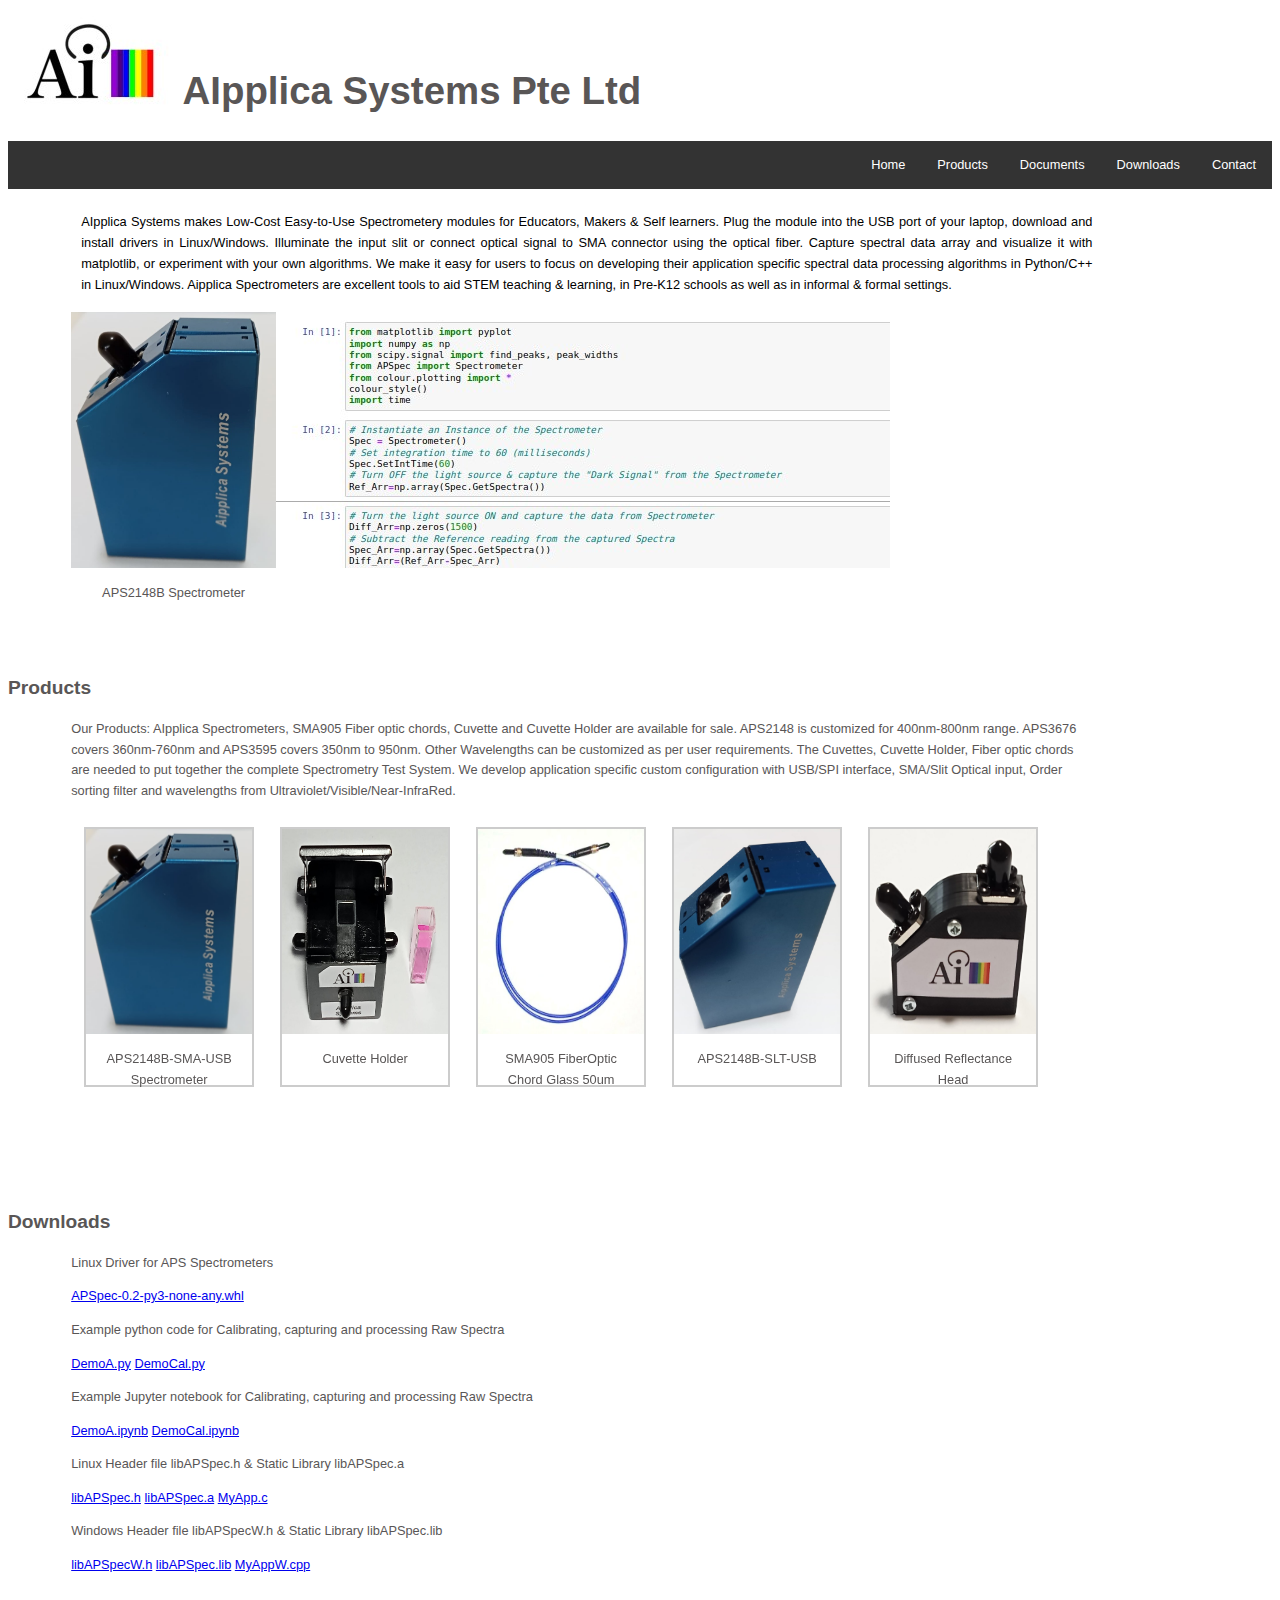
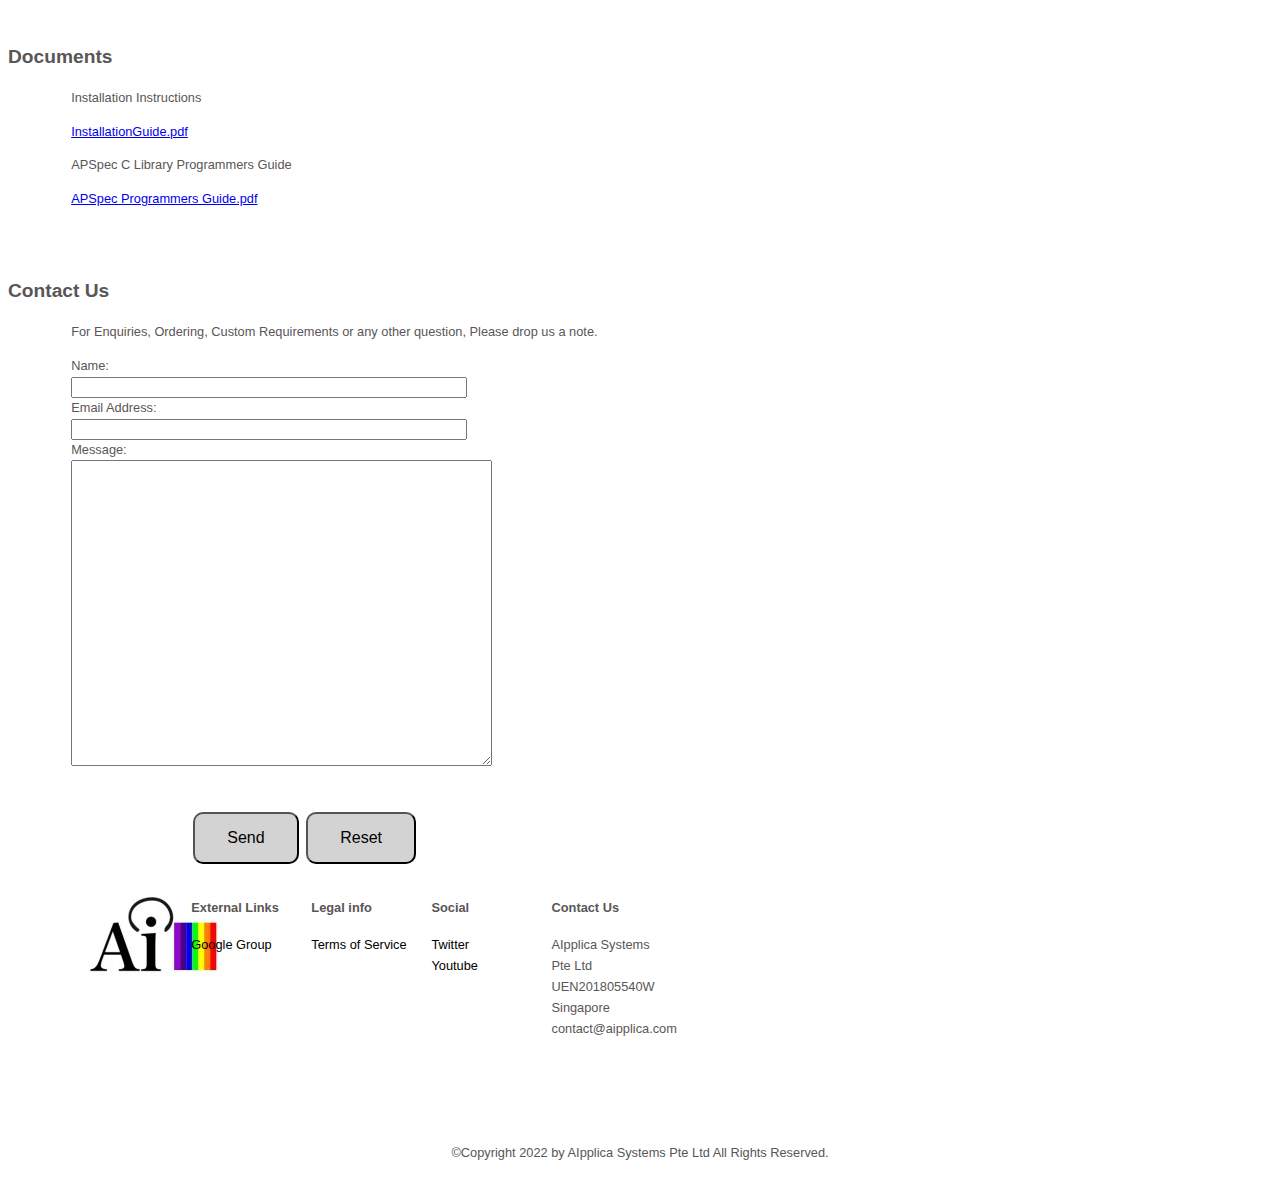
==== commit 26948d67: "Update index.html - Changed "hobbyist" to "Self learner"" ====
--- a/index.html
+++ b/index.html
@@ -101,7 +101,7 @@
 </div>
 
 <div class="heading ">
-<p>AIpplica Systems makes Low-Cost Easy-to-Use Spectrometery modules for Educators, Makers & Hobbyists. Plug the module into the USB port of your laptop, download and install drivers in Linux/Windows. Illuminate the input slit or connect optical signal to SMA connector using the optical fiber. Capture spectral data array and visualize it with matplotlib, or experiment with your own algorithms. We make it easy for users to focus on developing their application specific spectral data processing algorithms in Python/C++ in Linux/Windows. Aipplica Spectrometers are excellent tools to aid STEM teaching & learning, in Pre-K12 schools as well as in informal & formal settings.  </p>
+<p>AIpplica Systems makes Low-Cost Easy-to-Use Spectrometery modules for Educators, Makers & Self learners. Plug the module into the USB port of your laptop, download and install drivers in Linux/Windows. Illuminate the input slit or connect optical signal to SMA connector using the optical fiber. Capture spectral data array and visualize it with matplotlib, or experiment with your own algorithms. We make it easy for users to focus on developing their application specific spectral data processing algorithms in Python/C++ in Linux/Windows. Aipplica Spectrometers are excellent tools to aid STEM teaching & learning, in Pre-K12 schools as well as in informal & formal settings.  </p>
 </div>
 
 <div class="intro ">
